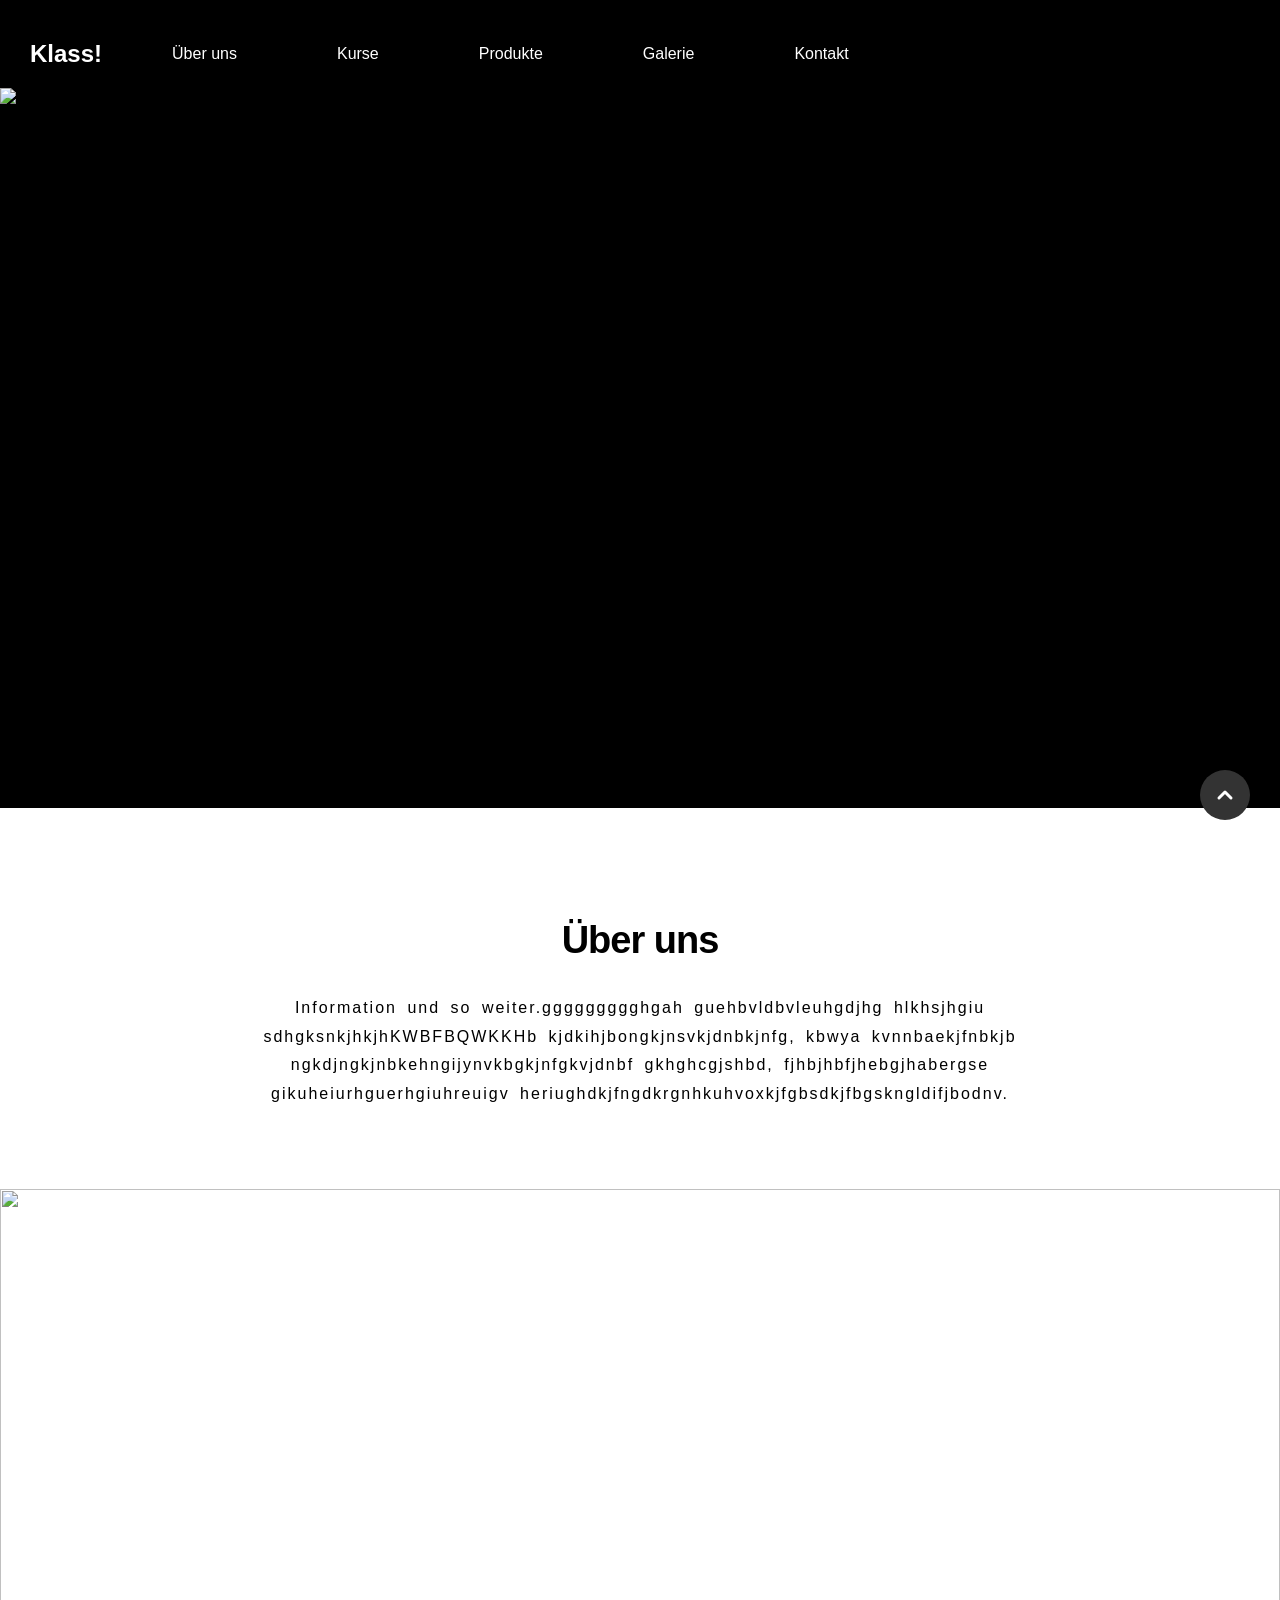
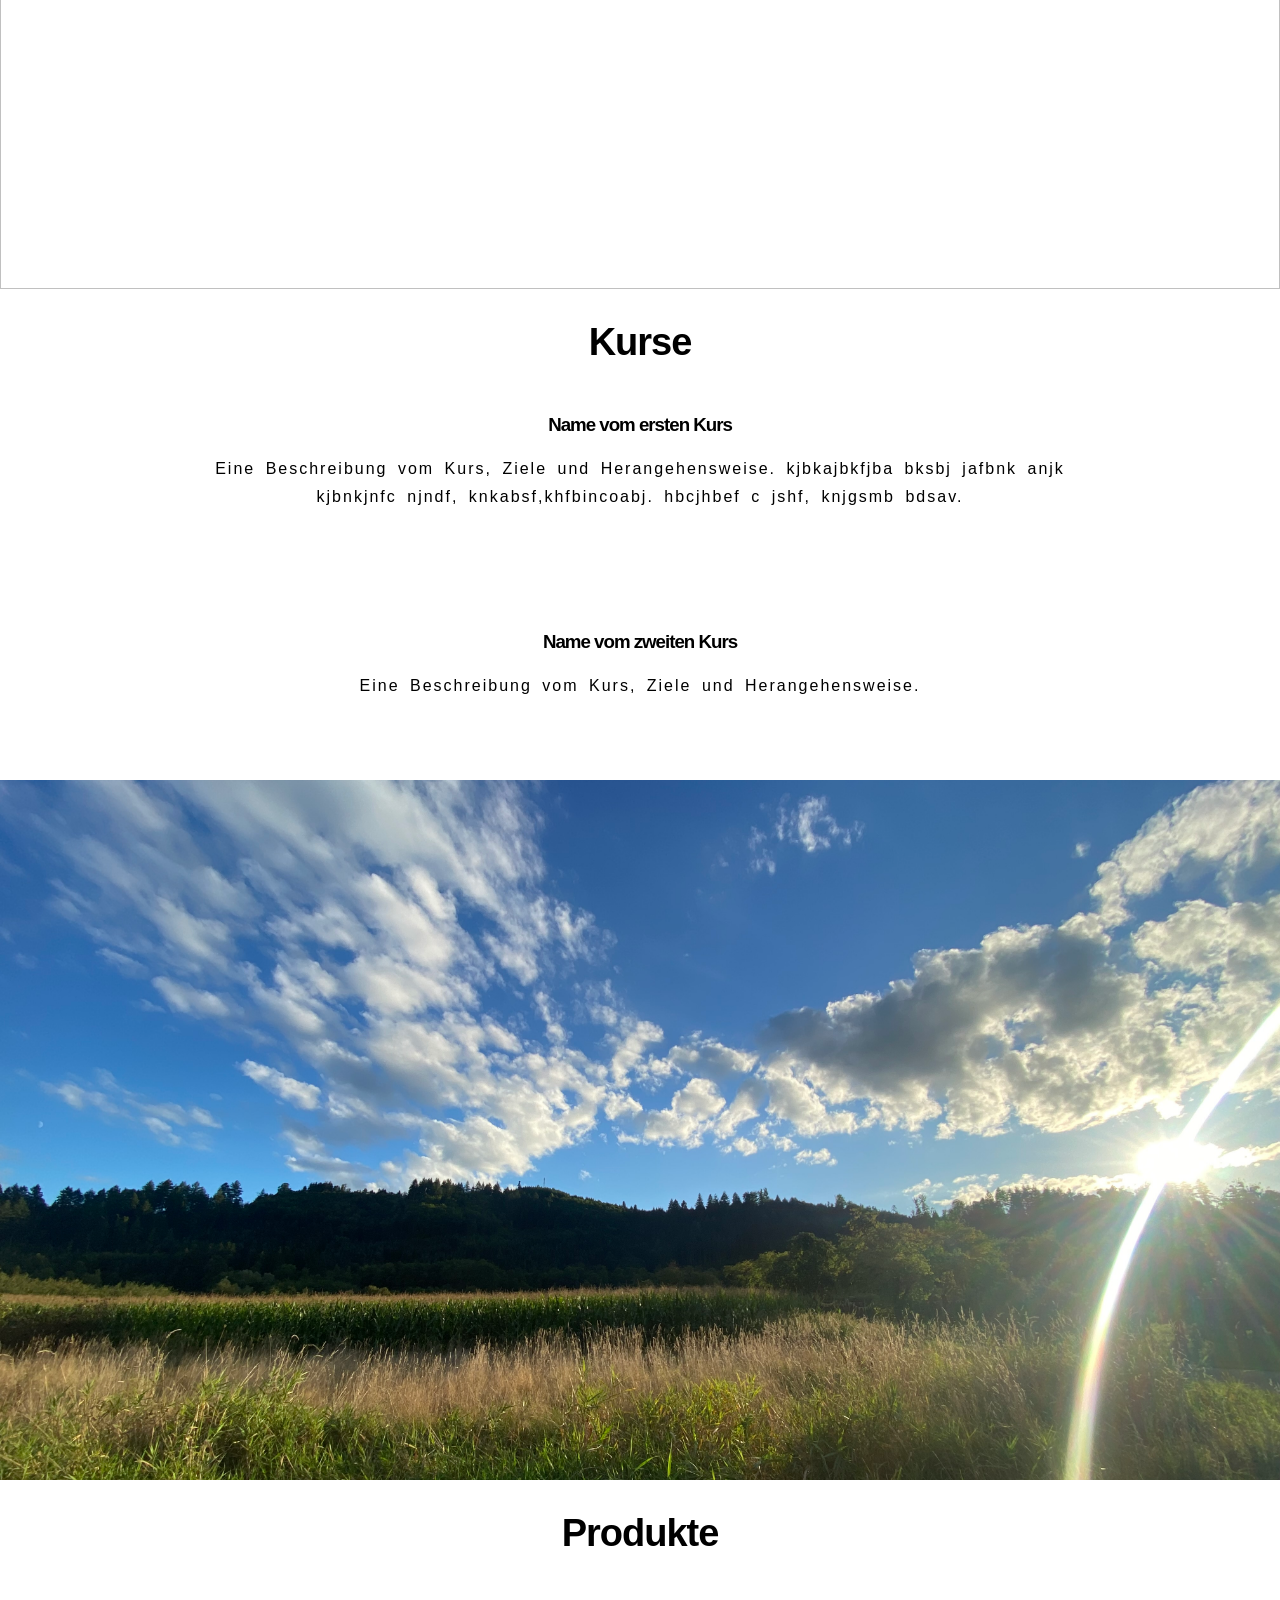
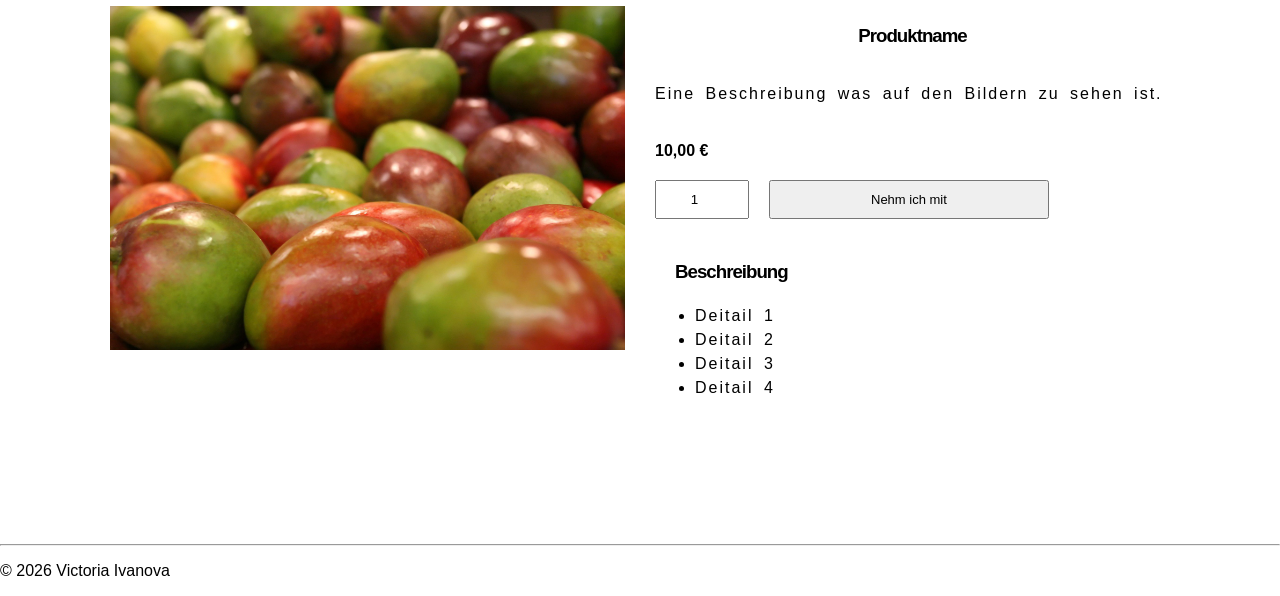
==== html/index.html @ b97f3b8d "button  up" ====
<!DOCTYPE html>
<html lang="de">

<head>
    <meta charset="utf-8">
    <meta name="viewport" content="width=device-width, initial-scale=1.0">
    <title>Website</title>
    <meta name="author" content="Victoria Ivanova">
    <meta name="keywords" content="keyword, keyword, keyword">
    <meta name="description" content="website to start with">
    <meta name="robots" content="index,follow">
    <meta name="audience" content="all">
    <meta name="page-topic" content="START Website">
    <meta name="revisit-after" content="7 days">

    <!--CSS-->
    <link rel="stylesheet" href="../css/default.css">

</head>

<body>
    <!-- Header-Bereich der Seite -->

    <div id="top"></div>

    <header id="site-header" class="site-header">
        <!-- Navigation mit internen Links (Anker) -->
        <nav id="main-navigation" class="main-nav" aria-label="Hauptnavigation">
            <div class="container nav-wrapper">

                <div class="logo">
                    <h1>Klass!</h1>
                </div>

                <ul class="nav-list">
                    <li><a href="#ueberuns" class="nav-link">Über uns</a></li>
                    <li><a href="#kurse" class="nav-link">Kurse</a></li>
                    <li><a href="#produkte" class="nav-link">Produkte</a></li>
                    <li><a href="#galerie" class="nav-link">Galerie</a></li>
                    <li><a href="#kontakt" class="nav-link">Kontakt</a></li>
                </ul>
            </div>
        </nav>

        <div class="hero-section">
            <img src="../images/bild1.jpg" alt="Willkommen bei Klass!" class="hero-img">
        </div>

    </header>


    <!-- Hauptinhalt der Seite -->
    <main id="main-content" class="main-content">
        <section id="ueberuns" class="content-section-about">
            <div class="about-container">
                <h2>Über uns</h2>
                <p>Information und so weiter.ggggggggghgah guehbvldbvleuhgdjhg hlkhsjhgiu sdhgksnkjhkjhKWBFBQWKKHb
                    kjdkihjbongkjnsvkjdnbkjnfg, kbwya kvnnbaekjfnbkjb ngkdjngkjnbkehngijynvkbgkjnfgkvjdnbf
                    gkhghcgjshbd, fjhbjhbfjhebgjhabergse gikuheiurhguerhgiuhreuigv
                    heriughdkjfngdkrgnhkuhvoxkjfgbsdkjfbgskngldifjbodnv.
                </p>
            </div>

        </section>

        <!-- Sektion: Kurse -->
        <section id="kurse" class="content-section-course">

            <figure class="full-width-figure">
                <img src="../images/bild2.jpg" class="course-img">
            </figure>

            <h2>Kurse</h2>

            <div class="course-container">

                <article class="course-item">
                    <div class="course-content">
                        <h3>Name vom ersten Kurs</h3>
                        <p class="description">Eine Beschreibung vom Kurs, Ziele und Herangehensweise.
                            kjbkajbkfjba bksbj jafbnk anjk kjbnkjnfc njndf, knkabsf,khfbincoabj. hbcjhbef c jshf,
                            knjgsmb bdsav.
                        </p>
                    </div>

                </article>


                <article class="course-item">
                    <div class="course-content">
                        <h3>Name vom zweiten Kurs</h3>
                        <p class="description">Eine Beschreibung vom Kurs, Ziele und Herangehensweise.</p>
                    </div>

                </article>
            </div>

        </section>

        <section id="produkte" class="content-section-product">
            <figure class="full-width-figure-product">
                <img src="../images/bild3.jpeg" class="product-img">
            </figure>

            <h2>Produkte</h2>

            <article class="product-card">
                <div class="product-item">
                    <img src="../images/bild4.4.jpg" alt="Produkt Ansicht 4" width="100px">
                </div>

                <div class="product-info">
                    <h3 class="product-title">Produktname</h3>
                    <p class="product-description">
                        Eine Beschreibung was auf den Bildern zu sehen ist.
                    </p>

                    <div class="price-section">
                        <span class="price">10,00 €</span>
                    </div>

                    <div class="action-bar">
                        <div class="simple-qty">
                            <input type="number" id="qtyInput" value="1" min="1">

                        </div>
                        <div>
                            <button class="buy-button">Nehm ich mit</button>
                        </div>

                    </div>

                    <div class="product-info-detail">
                        <h3>Beschreibung</h3>
                        <ul class="detail-list">
                            <li class="details-item">Deitail 1</li>
                            <li class="details-item">Deitail 2</li>
                            <li class="details-item">Deitail 3</li>
                            <li class="details-item">Deitail 4</li>
                        </ul>
                    </div>

                </div>
            </article>

        </section>

        <a href="#top" class="back-to-top">
            <svg viewBox="0 0 24 24" width="24" height="24" stroke="currentColor" stroke-width="3" fill="none"
                stroke-linecap="round" stroke-linejoin="round">
                <polyline points="18 15 12 9 6 15"></polyline>
            </svg>
        </a>

    </main>



    <!-- Footer der Seite -->
    <footer class="site-footer">
        <hr>
        <p>&copy; 2026 Victoria Ivanova</p>
    </footer>


</body>

</html>
---- css/default.css ----
:root {
    --text-color: black;
    --text-white: white;

    --bg-color: black;
    --bg-white: white;
    --bg-light: beige;

}

body {
    /*Außenabstand
    margin-top, margin-right, margin-bottom, margin-left.
    margin: 20px; (20px Abstand auf allen vier Seiten).
    margin: 10px 5px; (10px oben/unten, 5px links/rechts).*/
    margin: 0px;
    /*Innenabstand*/
    padding: 0px;
    background-color: var(--bg-white);
    color: var(--text-color);
    font-family: 'Helvetica Neue', Arial, sans-serif;
}

h2 {
    text-align: center;
    /* Textausrichtung */
    letter-spacing: -1px;
    font-weight: 700;
    font-size: 38px;


}

h3 {
    text-align: center;
    letter-spacing: -1px;
}

/*-----------------------------------------------------------*/

.site-header {
    background: var(--bg-color);
    padding: 20px 0px;

}

.nav-wrapper {
    display: flex;
    justify-content: center;
    align-items: center;
    justify-content: flex-start;
    /* Alles beginnt links */

}

.nav-list {
    display: flex;
    list-style: none;
    /* Entfernt die Punkte */
    gap: 100px;
    align-items: center;
    margin-left: 70px;
    padding: 0;
}

.nav-link {
    display: inline-block;
    /* Wichtig für die Transformation */
    color: var(--text-white);
    text-decoration: none;
    /* Entfernt en Unterstrich */
    font-family: sans-serif;
    transition: transform 0.3s ease;
    /* Macht die Bewegung geschmeidig */
}

.nav-link:hover {
    transform: scale(1.1);
    /* Wird 10% größer */
}

.logo {
    color: var(--text-white);
    order: -1;
    margin-left: 30px;
}

.hero-img {
    width: 100%;
    /* Volle Breite des Sichtbereichs */
    height: 700px;
    object-fit: cover;
    /* Schneidet das Bild passend zu, ohne es zu quetschen */
    object-position: center;
    /* Zentriert das Bild, damit wichtige Inhalte in der Mitte bleiben */
    display: block;
    /* Verhindert Abstände nach unten */
}

.welcome-content {
    width: 100%;
    margin: 0;
    padding: 0;
}

/*-----------------------------------------------------------*/

.content-section-about{
    padding-top: 80px;
    padding-bottom: 80px;
}

.about-container{
    text-align: center;
    max-width: 1100px;
    margin: 0 auto;
}

.about-container p {
    
    font-weight: 400;
    max-width: 900px;
    margin: 0 auto;
    line-height: 1.8;
    /* Größerer Zeilenabstand für bessere Lesbarkeit */
    text-align: center;
    word-spacing: 4px;
    letter-spacing: 2px;
}

/*-----------------------------------------------------------*/


.content-section-course {
    max-width: 100%; /* Hebt die 1100px Begrenzung auf */
    padding-left: 0;
    padding-right: 0;
    padding-bottom: 80px;
}

.full-width-figure{
    margin: 0;
}

.course-img {
    width: 100%; /* Volle Breite des Sichtbereichs */
    height: 700px;
    object-fit: cover; /* Schneidet das Bild passend zu, ohne es zu quetschen */
    object-position: center; /* Zentriert das Bild, damit wichtige Inhalte in der Mitte bleiben */
    display: block; /* Verhindert Abstände nach unten */
}

.course-container{
    
    display: flex; /* Aktiviert das Flexbox-System */
    flex-direction: column;
    gap: 100px;
    text-align: center;
}

.course-item {
    text-align: center;
    max-width: 900px;
    margin: 0 auto;
}

.description{
    font-weight: 400;
    max-width: 900px;
    margin: 0 auto;
    line-height: 1.8;
    /* Größerer Zeilenabstand für bessere Lesbarkeit */
    text-align: center;
    word-spacing: 4px;
    letter-spacing: 2px;
}

/*-----------------------------------------------------------*/

.content-section-product{
    max-width: 100%; /* Hebt die 1100px Begrenzung auf */
    padding-left: 0;
    padding-right: 0;
    padding-bottom: 80px;
}

.full-width-figure-product{
    margin: 0;
}

.product-img{
    width: 100%; /* Volle Breite des Sichtbereichs */
    height: 700px;
    object-fit: cover; /* Schneidet das Bild passend zu, ohne es zu quetschen */
    object-position: center; /* Zentriert das Bild, damit wichtige Inhalte in der Mitte bleiben */
    display: block; /* Verhindert Abstände nach unten */
}

.product-card{
    display: flex;
    gap: 30px;
    max-width: 1100px;
    margin: 20px auto;
    padding: 20px;
    box-sizing: border-box;
    align-items: flex-start;
}

.product-item{
    flex: 1;
    min-width: 0;
}

.product-item img{
    width: 100%;
    height: auto;
    display: block;
}

.product-info{
    flex: 1;
    display: flex;
    flex-direction: column;
    justify-content: flex-start;
    
    
}

.product-description{
    font-weight: 400;
    width: 100%;
    
    line-height: 1.5;
    /* Größerer Zeilenabstand für bessere Lesbarkeit */
    text-align:left;
    word-spacing: 4px;
    letter-spacing: 2px;
}

.price{
    font-weight: bold;
    display: block;
    margin-top: 20px;
    margin-bottom: 20px;
}

.action-bar{
    display: flex;
    gap: 20px;
    width: 100%;
}

#qtyInput{
    width: 70px;
    text-align: center;
    padding: 10px;
    flex-shrink: 0;
    outline: none;
}

.buy-button{
    cursor: pointer;
    flex-grow: 1;
    padding: 10px 100px;
    font-size: small;
}


.product-info-detail h3{
    text-align: left;
    padding-left: 20px;
}

.product-info-detail{
    margin-top: 20px;
    font-weight: 400;
    width: 100%;
    line-height: 1.5;
    /* Größerer Zeilenabstand für bessere Lesbarkeit */
    text-align:left;
    word-spacing: 4px;
    letter-spacing: 2px;
}

/*-----------------------------------------------------------*/

/* Sanftes Hochgleiten für die ganze Seite */
html {
  scroll-behavior: smooth;
}

.back-to-top {
  /* Positionierung */
  position: fixed;
  bottom: 80px;
  right: 30px;
  

  /* Form & Farbe (Dunkelgrau aus deinem Bild) */
  background-color: #333333; 
  color: white;
  width: 50px;
  height: 50px;
  border-radius: 50%; /* Macht es kreisrund */
  
  /* Zentrierung des Pfeils */
  display: flex;
  align-items: center;
  justify-content: center;
  
  /* Styling */
  text-decoration: none;
  transition: transform 0.2s ease, background-color 0.2s ease;
}

/* Kleiner Effekt beim Drüberfahren */
.back-to-top:hover {
  background-color: #555555;
  transform: scale(1.1); /* Wird minimal größer */
}
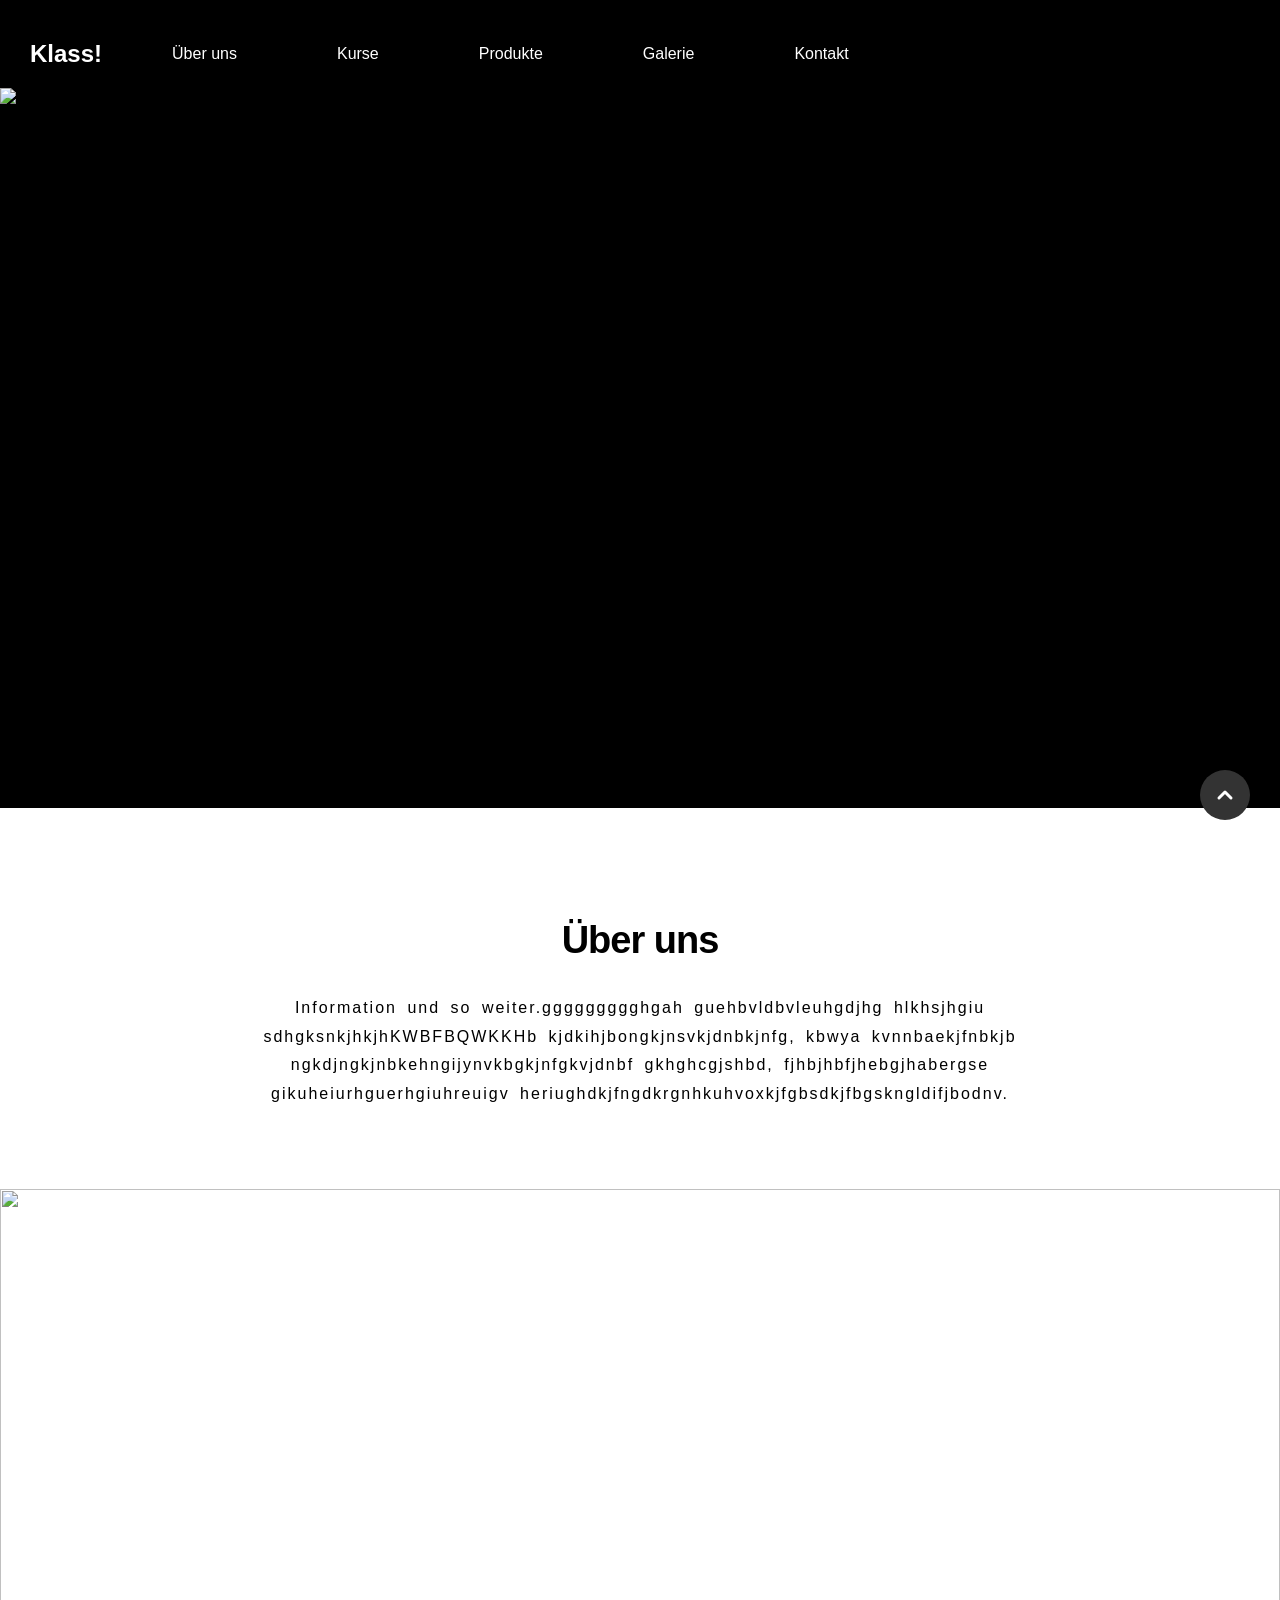
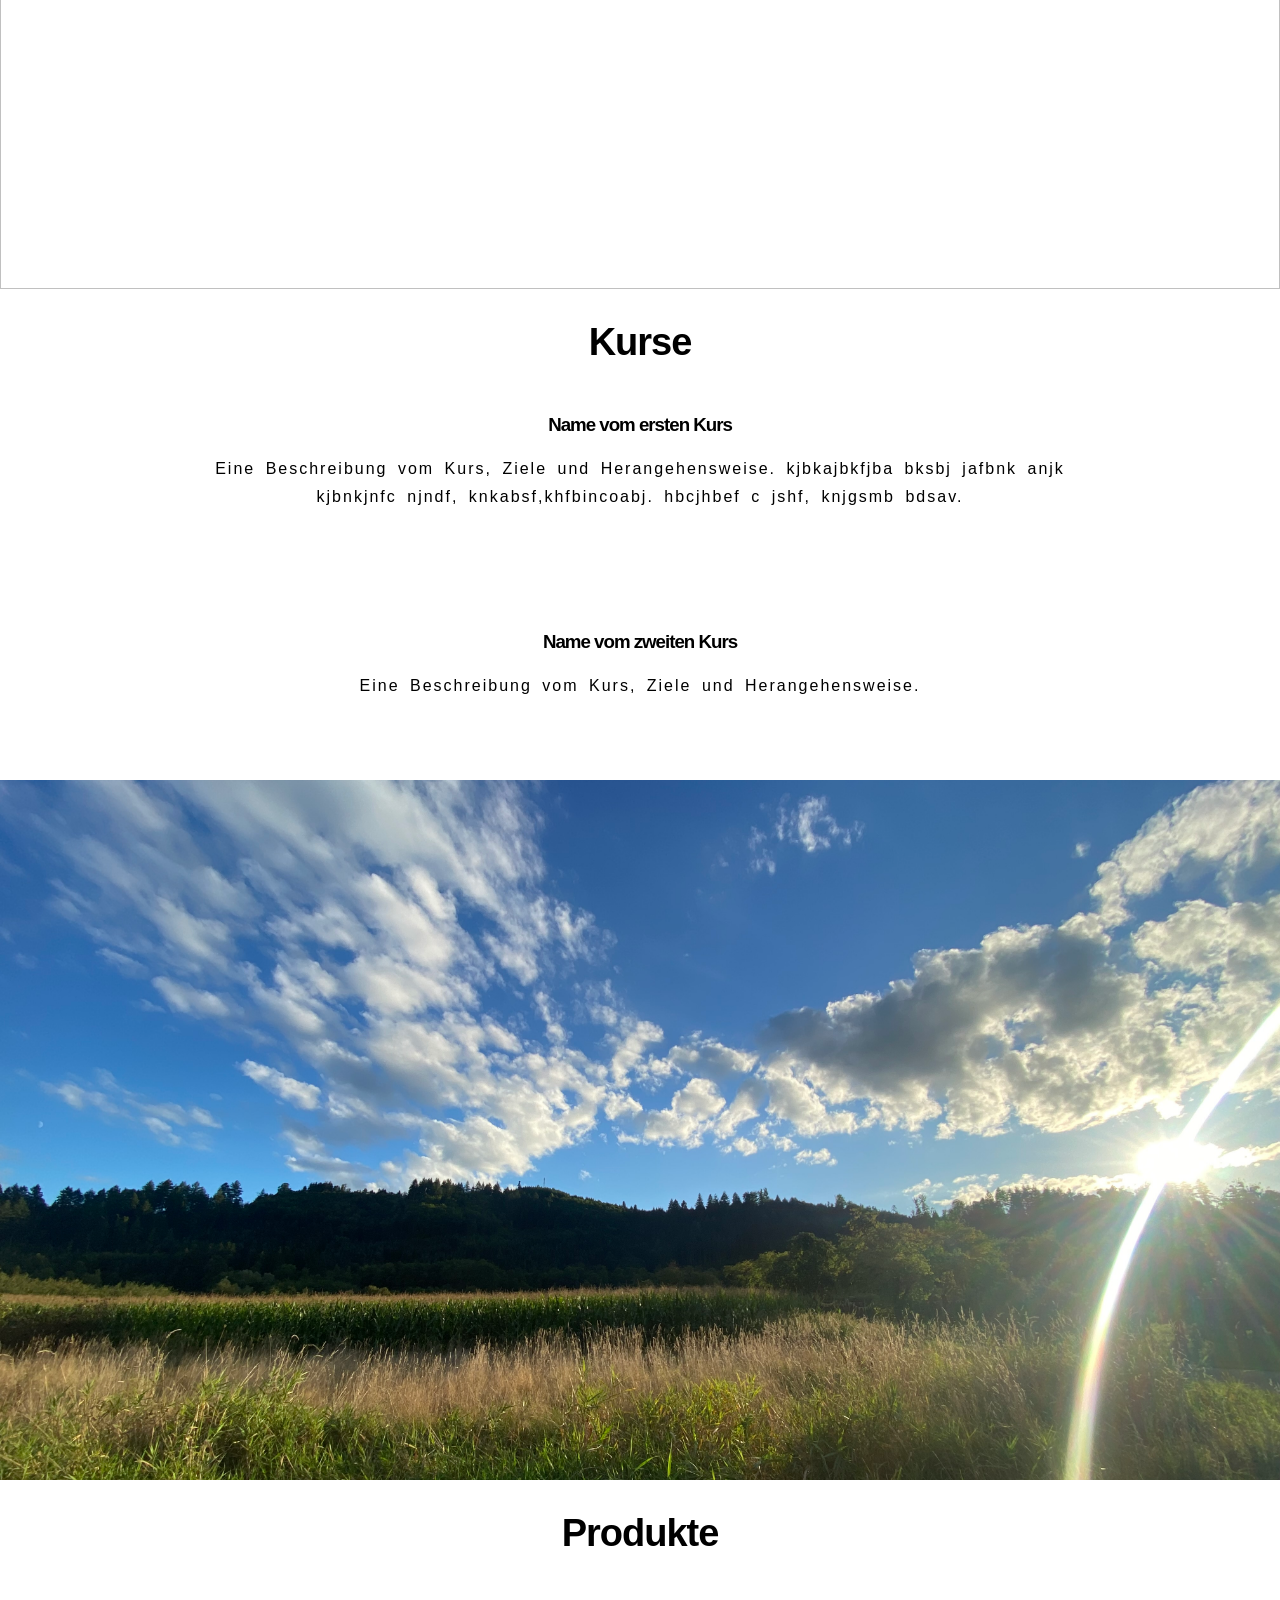
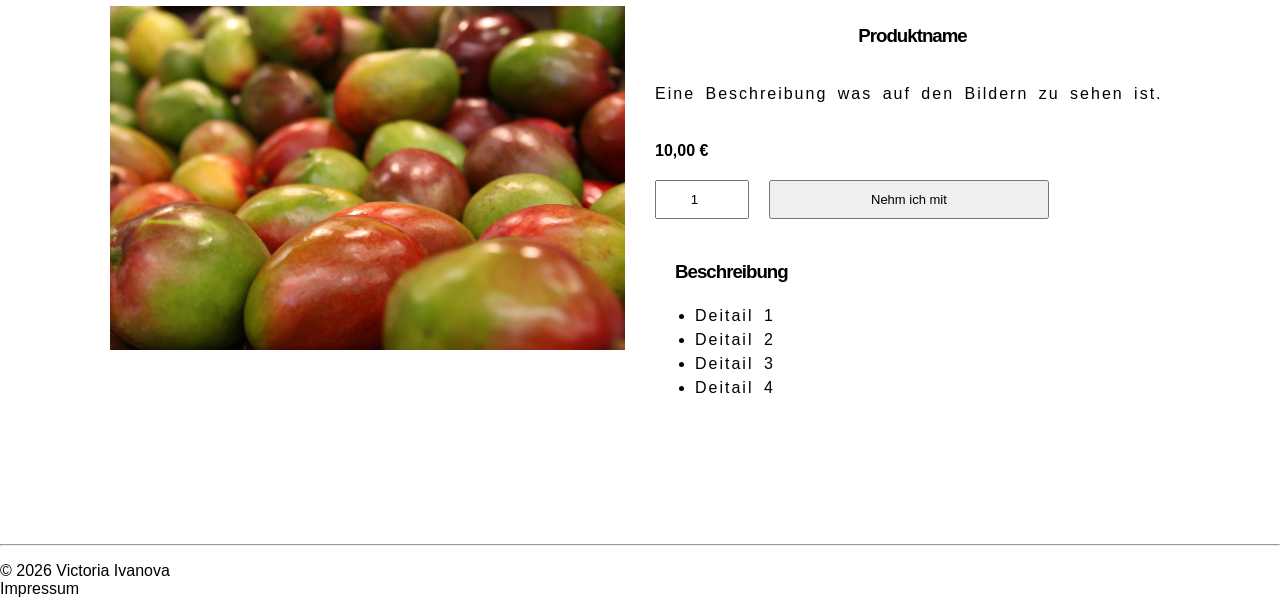
==== commit 3754ea08: "js file und unstrukturierung vom html" ====
--- a/html/index.html
+++ b/html/index.html
@@ -15,6 +15,8 @@
 
     <!--CSS-->
     <link rel="stylesheet" href="../css/default.css">
+    <!--JS-->
+    <link rel="JavaScript" href="..js/javascript.js">
 
 </head>
 
@@ -159,10 +161,13 @@
     <!-- Footer der Seite -->
     <footer class="site-footer">
         <hr>
-        <p>&copy; 2026 Victoria Ivanova</p>
+        <p>&copy; 2026 Victoria Ivanova<br>
+            Impressum<br>
+
+        </p>
     </footer>
 
 
 </body>
 
-</html>+</html>
--- a/css/default.css
+++ b/css/default.css
@@ -291,6 +291,10 @@
 
 .back-to-top {
   /* Positionierung */
+
+
+  transition: all 0.4s;  /* Sanfter Übergang */
+
   position: fixed;
   bottom: 80px;
   right: 30px;
@@ -301,7 +305,7 @@
   color: white;
   width: 50px;
   height: 50px;
-  border-radius: 50%; /* Macht es kreisrund */
+  border-radius: 50%; /* Macht es rund */
   
   /* Zentrierung des Pfeils */
   display: flex;
@@ -319,14 +323,17 @@
   transform: scale(1.1); /* Wird minimal größer */
 }
 
-
-
-
-
-
-
-
-
-
-
-
+/*-----------------------------------------------------------*/
+
+
+
+
+
+
+
+
+
+
+
+
+
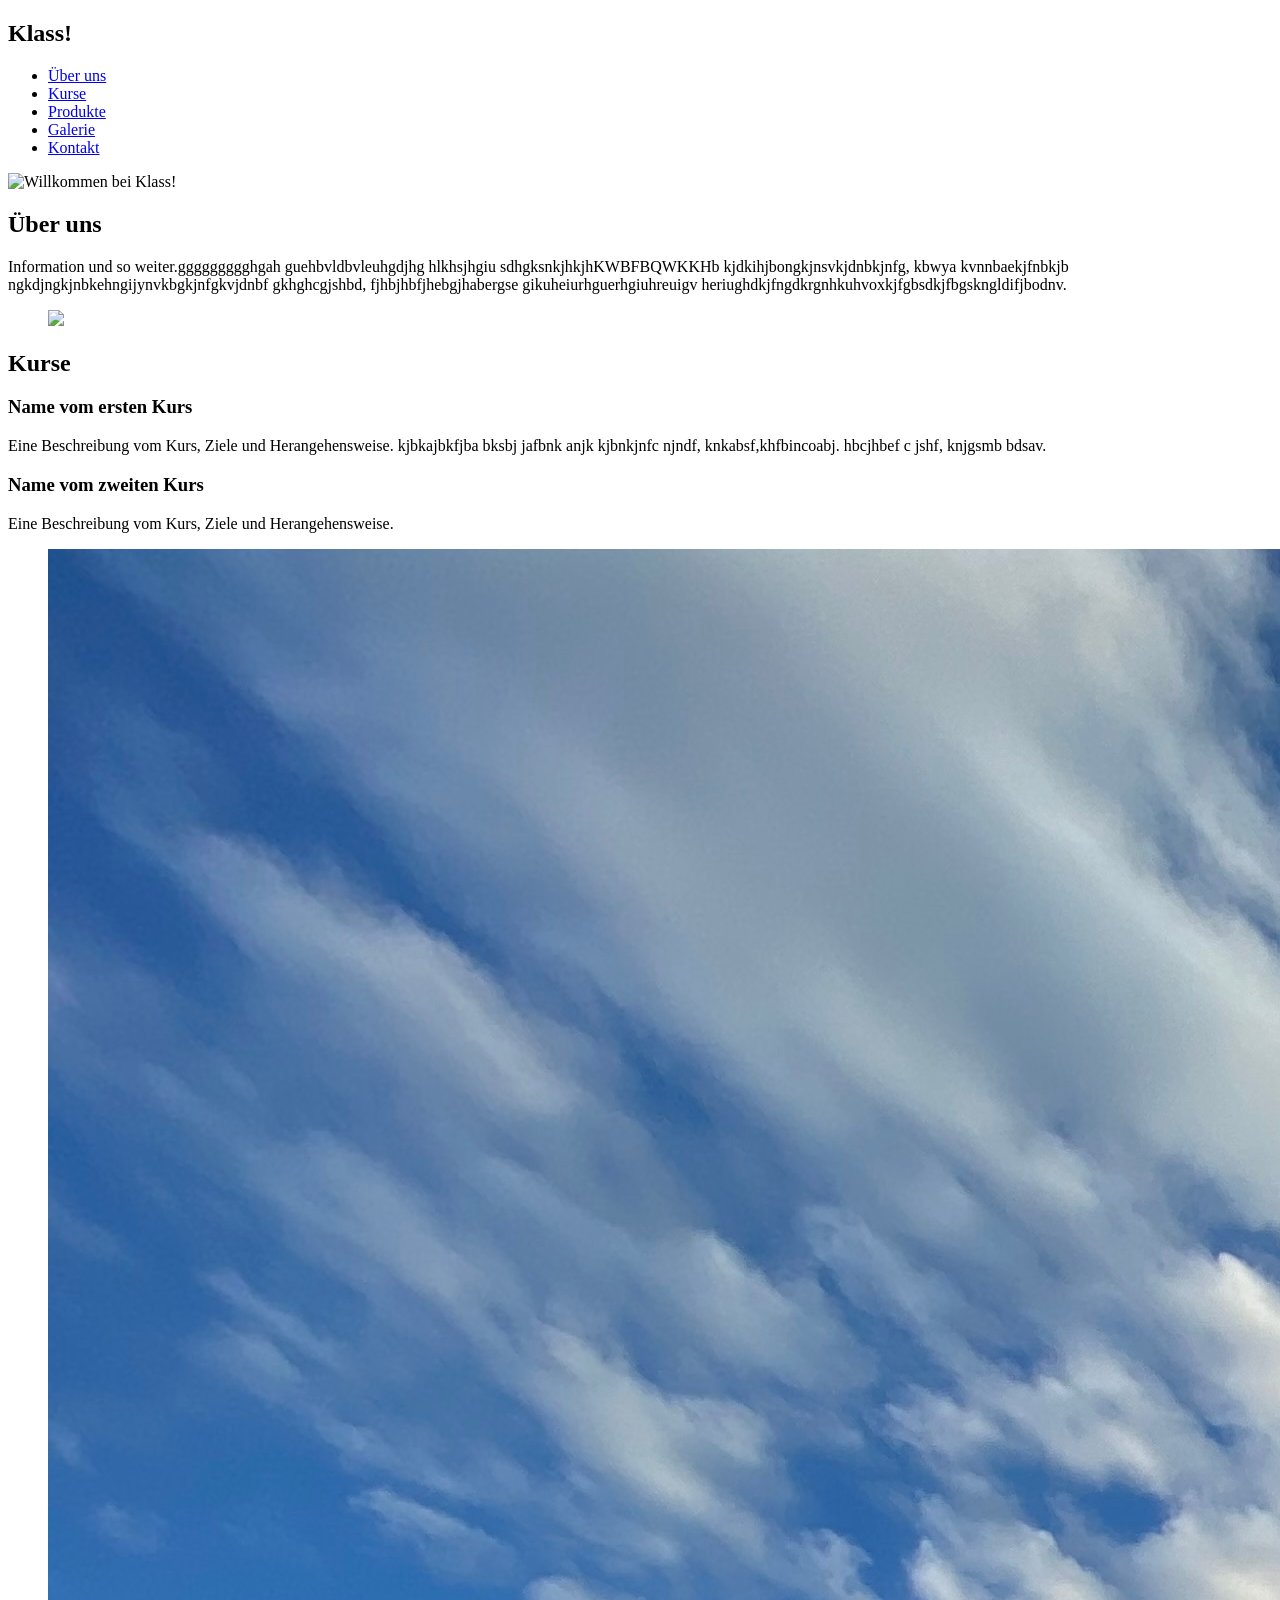
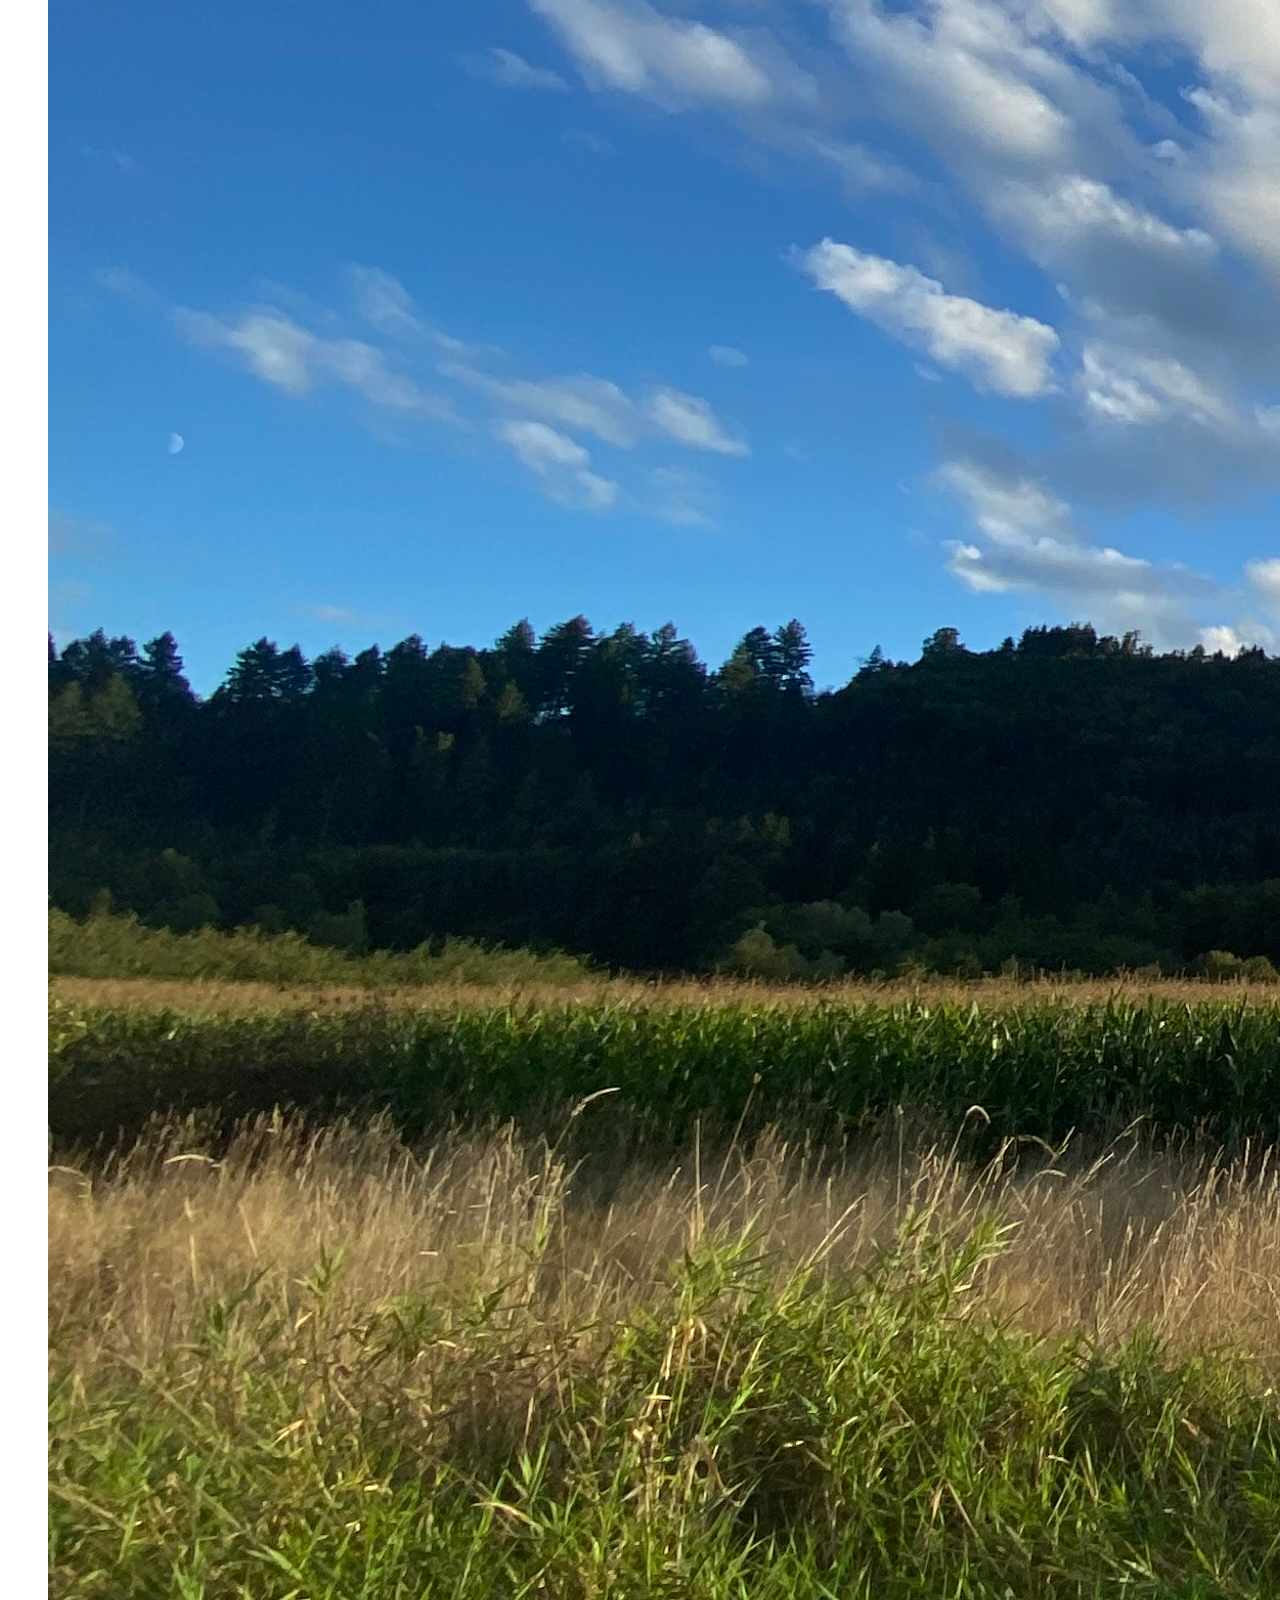
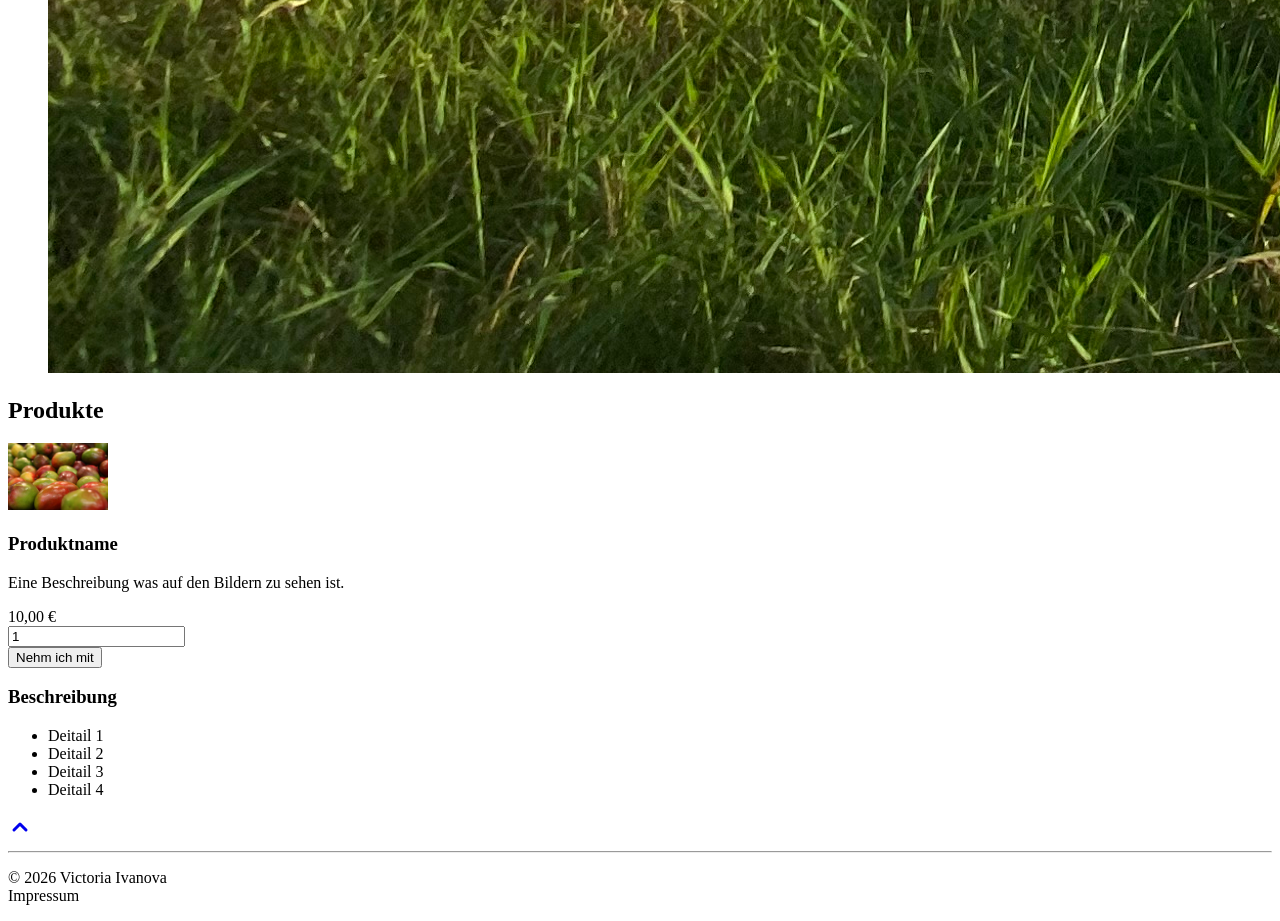
==== commit 65febce5: "index überarbeitung" ====
--- a/html/index.html
+++ b/html/index.html
@@ -16,8 +16,6 @@
     <!--CSS-->
     <link rel="stylesheet" href="../css/default.css">
     <!--JS-->
-    <link rel="JavaScript" href="..js/javascript.js">
-
 </head>
 
 <body>
@@ -28,8 +26,7 @@
     <header id="site-header" class="site-header">
         <!-- Navigation mit internen Links (Anker) -->
         <nav id="main-navigation" class="main-nav" aria-label="Hauptnavigation">
-            <div class="container nav-wrapper">
-
+            
                 <div class="logo">
                     <h1>Klass!</h1>
                 </div>
@@ -41,11 +38,11 @@
                     <li><a href="#galerie" class="nav-link">Galerie</a></li>
                     <li><a href="#kontakt" class="nav-link">Kontakt</a></li>
                 </ul>
-            </div>
+            
         </nav>
 
-        <div class="hero-section">
-            <img src="../images/bild1.jpg" alt="Willkommen bei Klass!" class="hero-img">
+        <div class="main-img">
+            <img src="../images/bild1.jpg" alt="Willkommen bei Klass!">
         </div>
 
     </header>
@@ -170,4 +167,4 @@
 
 </body>
 
-</html>
+</html>
--- a/css/default.css
+++ b/css/default.css
@@ -1,329 +1,3 @@
-:root {
-    --text-color: black;
-    --text-white: white;
-
-    --bg-color: black;
-    --bg-white: white;
-    --bg-light: beige;
-
-}
-
-body {
-    /*Außenabstand
-    margin-top, margin-right, margin-bottom, margin-left.
-    margin: 20px; (20px Abstand auf allen vier Seiten).
-    margin: 10px 5px; (10px oben/unten, 5px links/rechts).*/
-    margin: 0px;
-    /*Innenabstand*/
-    padding: 0px;
-    background-color: var(--bg-white);
-    color: var(--text-color);
-    font-family: 'Helvetica Neue', Arial, sans-serif;
-}
-
-h2 {
-    text-align: center;
-    /* Textausrichtung */
-    letter-spacing: -1px;
-    font-weight: 700;
-    font-size: 38px;
-
-
-}
-
-h3 {
-    text-align: center;
-    letter-spacing: -1px;
-}
-
-/*-----------------------------------------------------------*/
-
-.site-header {
-    background: var(--bg-color);
-    padding: 20px 0px;
-
-}
-
-.nav-wrapper {
-    display: flex;
-    justify-content: center;
-    align-items: center;
-    justify-content: flex-start;
-    /* Alles beginnt links */
-
-}
-
-.nav-list {
-    display: flex;
-    list-style: none;
-    /* Entfernt die Punkte */
-    gap: 100px;
-    align-items: center;
-    margin-left: 70px;
-    padding: 0;
-}
-
-.nav-link {
-    display: inline-block;
-    /* Wichtig für die Transformation */
-    color: var(--text-white);
-    text-decoration: none;
-    /* Entfernt en Unterstrich */
-    font-family: sans-serif;
-    transition: transform 0.3s ease;
-    /* Macht die Bewegung geschmeidig */
-}
-
-.nav-link:hover {
-    transform: scale(1.1);
-    /* Wird 10% größer */
-}
-
-.logo {
-    color: var(--text-white);
-    order: -1;
-    margin-left: 30px;
-}
-
-.hero-img {
-    width: 100%;
-    /* Volle Breite des Sichtbereichs */
-    height: 700px;
-    object-fit: cover;
-    /* Schneidet das Bild passend zu, ohne es zu quetschen */
-    object-position: center;
-    /* Zentriert das Bild, damit wichtige Inhalte in der Mitte bleiben */
-    display: block;
-    /* Verhindert Abstände nach unten */
-}
-
-.welcome-content {
-    width: 100%;
-    margin: 0;
-    padding: 0;
-}
-
-/*-----------------------------------------------------------*/
-
-.content-section-about{
-    padding-top: 80px;
-    padding-bottom: 80px;
-}
-
-.about-container{
-    text-align: center;
-    max-width: 1100px;
-    margin: 0 auto;
-}
-
-.about-container p {
-    
-    font-weight: 400;
-    max-width: 900px;
-    margin: 0 auto;
-    line-height: 1.8;
-    /* Größerer Zeilenabstand für bessere Lesbarkeit */
-    text-align: center;
-    word-spacing: 4px;
-    letter-spacing: 2px;
-}
-
-/*-----------------------------------------------------------*/
-
-
-.content-section-course {
-    max-width: 100%; /* Hebt die 1100px Begrenzung auf */
-    padding-left: 0;
-    padding-right: 0;
-    padding-bottom: 80px;
-}
-
-.full-width-figure{
-    margin: 0;
-}
-
-.course-img {
-    width: 100%; /* Volle Breite des Sichtbereichs */
-    height: 700px;
-    object-fit: cover; /* Schneidet das Bild passend zu, ohne es zu quetschen */
-    object-position: center; /* Zentriert das Bild, damit wichtige Inhalte in der Mitte bleiben */
-    display: block; /* Verhindert Abstände nach unten */
-}
-
-.course-container{
-    
-    display: flex; /* Aktiviert das Flexbox-System */
-    flex-direction: column;
-    gap: 100px;
-    text-align: center;
-}
-
-.course-item {
-    text-align: center;
-    max-width: 900px;
-    margin: 0 auto;
-}
-
-.description{
-    font-weight: 400;
-    max-width: 900px;
-    margin: 0 auto;
-    line-height: 1.8;
-    /* Größerer Zeilenabstand für bessere Lesbarkeit */
-    text-align: center;
-    word-spacing: 4px;
-    letter-spacing: 2px;
-}
-
-/*-----------------------------------------------------------*/
-
-.content-section-product{
-    max-width: 100%; /* Hebt die 1100px Begrenzung auf */
-    padding-left: 0;
-    padding-right: 0;
-    padding-bottom: 80px;
-}
-
-.full-width-figure-product{
-    margin: 0;
-}
-
-.product-img{
-    width: 100%; /* Volle Breite des Sichtbereichs */
-    height: 700px;
-    object-fit: cover; /* Schneidet das Bild passend zu, ohne es zu quetschen */
-    object-position: center; /* Zentriert das Bild, damit wichtige Inhalte in der Mitte bleiben */
-    display: block; /* Verhindert Abstände nach unten */
-}
-
-.product-card{
-    display: flex;
-    gap: 30px;
-    max-width: 1100px;
-    margin: 20px auto;
-    padding: 20px;
-    box-sizing: border-box;
-    align-items: flex-start;
-}
-
-.product-item{
-    flex: 1;
-    min-width: 0;
-}
-
-.product-item img{
-    width: 100%;
-    height: auto;
-    display: block;
-}
-
-.product-info{
-    flex: 1;
-    display: flex;
-    flex-direction: column;
-    justify-content: flex-start;
-    
-    
-}
-
-.product-description{
-    font-weight: 400;
-    width: 100%;
-    
-    line-height: 1.5;
-    /* Größerer Zeilenabstand für bessere Lesbarkeit */
-    text-align:left;
-    word-spacing: 4px;
-    letter-spacing: 2px;
-}
-
-.price{
-    font-weight: bold;
-    display: block;
-    margin-top: 20px;
-    margin-bottom: 20px;
-}
-
-.action-bar{
-    display: flex;
-    gap: 20px;
-    width: 100%;
-}
-
-#qtyInput{
-    width: 70px;
-    text-align: center;
-    padding: 10px;
-    flex-shrink: 0;
-    outline: none;
-}
-
-.buy-button{
-    cursor: pointer;
-    flex-grow: 1;
-    padding: 10px 100px;
-    font-size: small;
-}
-
-
-.product-info-detail h3{
-    text-align: left;
-    padding-left: 20px;
-}
-
-.product-info-detail{
-    margin-top: 20px;
-    font-weight: 400;
-    width: 100%;
-    line-height: 1.5;
-    /* Größerer Zeilenabstand für bessere Lesbarkeit */
-    text-align:left;
-    word-spacing: 4px;
-    letter-spacing: 2px;
-}
-
-/*-----------------------------------------------------------*/
-
-/* Sanftes Hochgleiten für die ganze Seite */
-html {
-  scroll-behavior: smooth;
-}
-
-.back-to-top {
-  /* Positionierung */
-
-
-  transition: all 0.4s;  /* Sanfter Übergang */
-
-  position: fixed;
-  bottom: 80px;
-  right: 30px;
-  
-
-  /* Form & Farbe (Dunkelgrau aus deinem Bild) */
-  background-color: #333333; 
-  color: white;
-  width: 50px;
-  height: 50px;
-  border-radius: 50%; /* Macht es rund */
-  
-  /* Zentrierung des Pfeils */
-  display: flex;
-  align-items: center;
-  justify-content: center;
-  
-  /* Styling */
-  text-decoration: none;
-  transition: transform 0.2s ease, background-color 0.2s ease;
-}
-
-/* Kleiner Effekt beim Drüberfahren */
-.back-to-top:hover {
-  background-color: #555555;
-  transform: scale(1.1); /* Wird minimal größer */
-}
-
-/*-----------------------------------------------------------*/
 
 
 
@@ -336,4 +10,3 @@
 
 
 
-
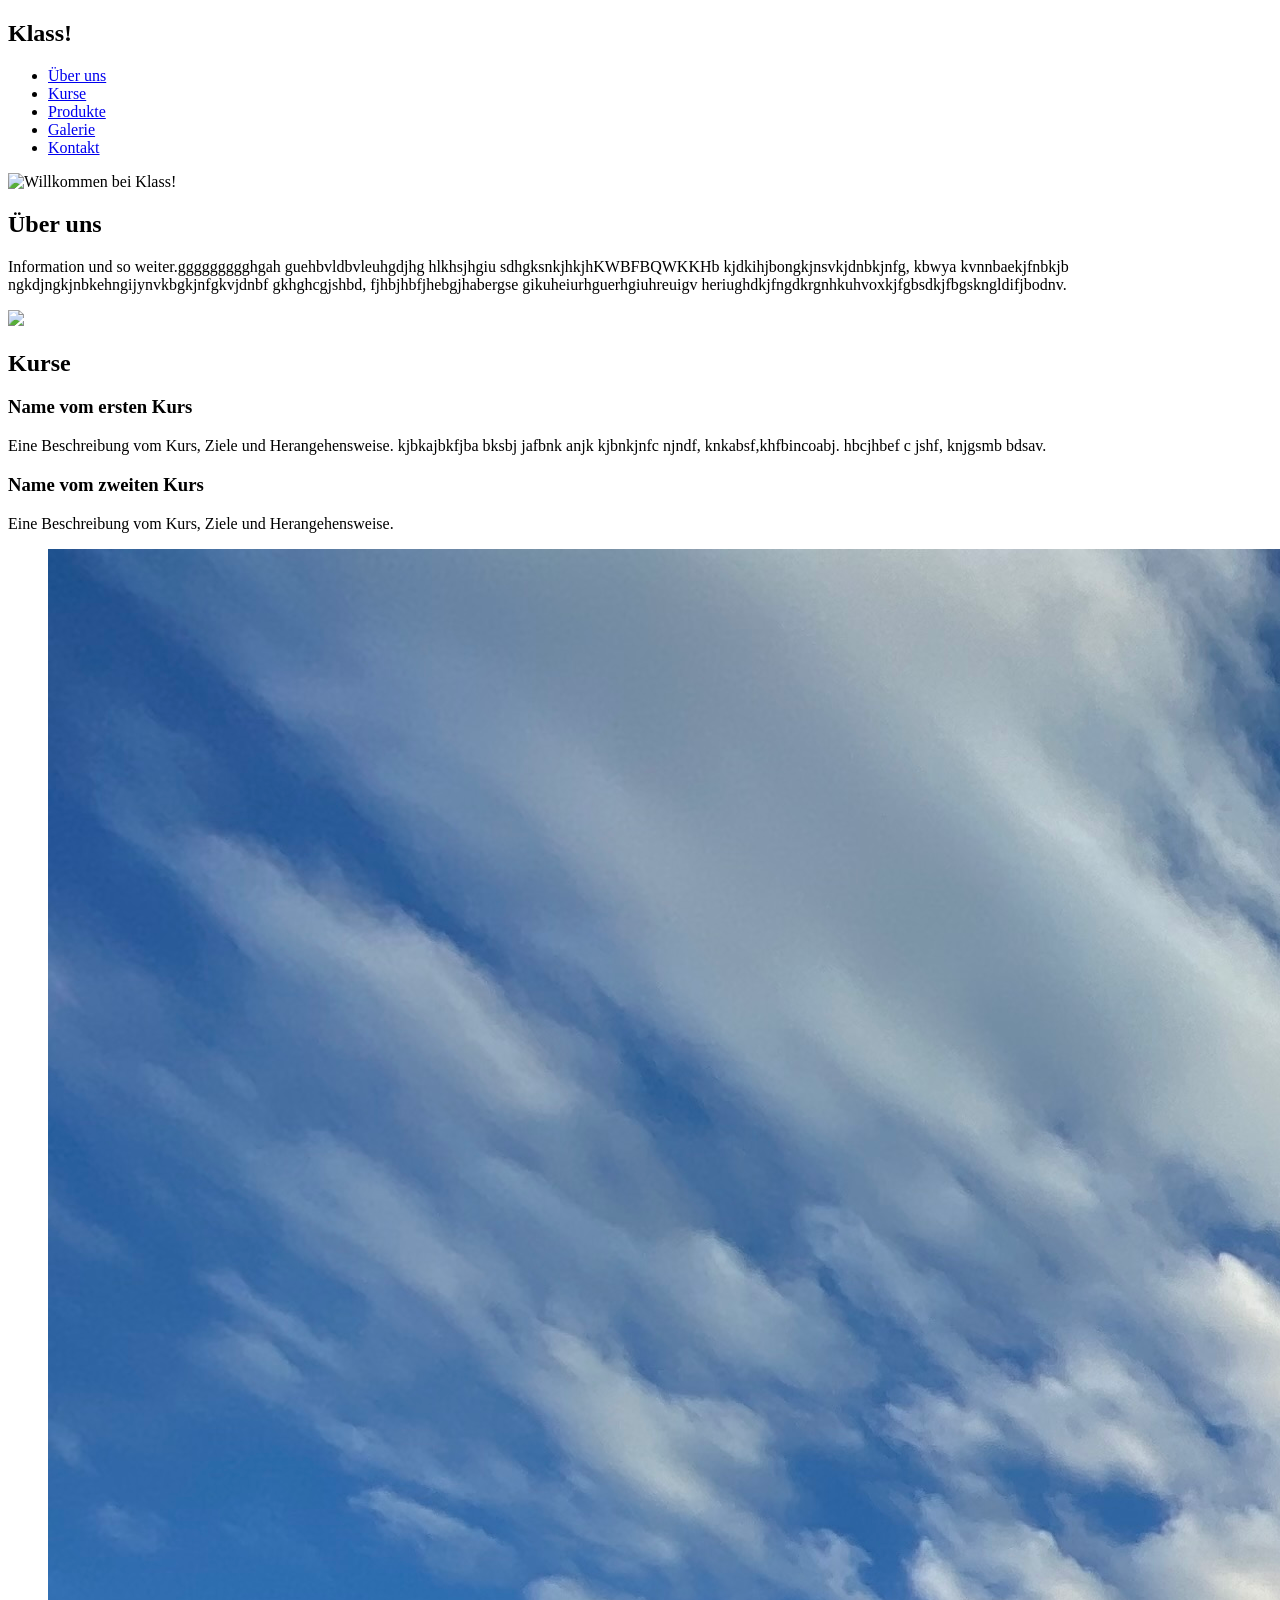
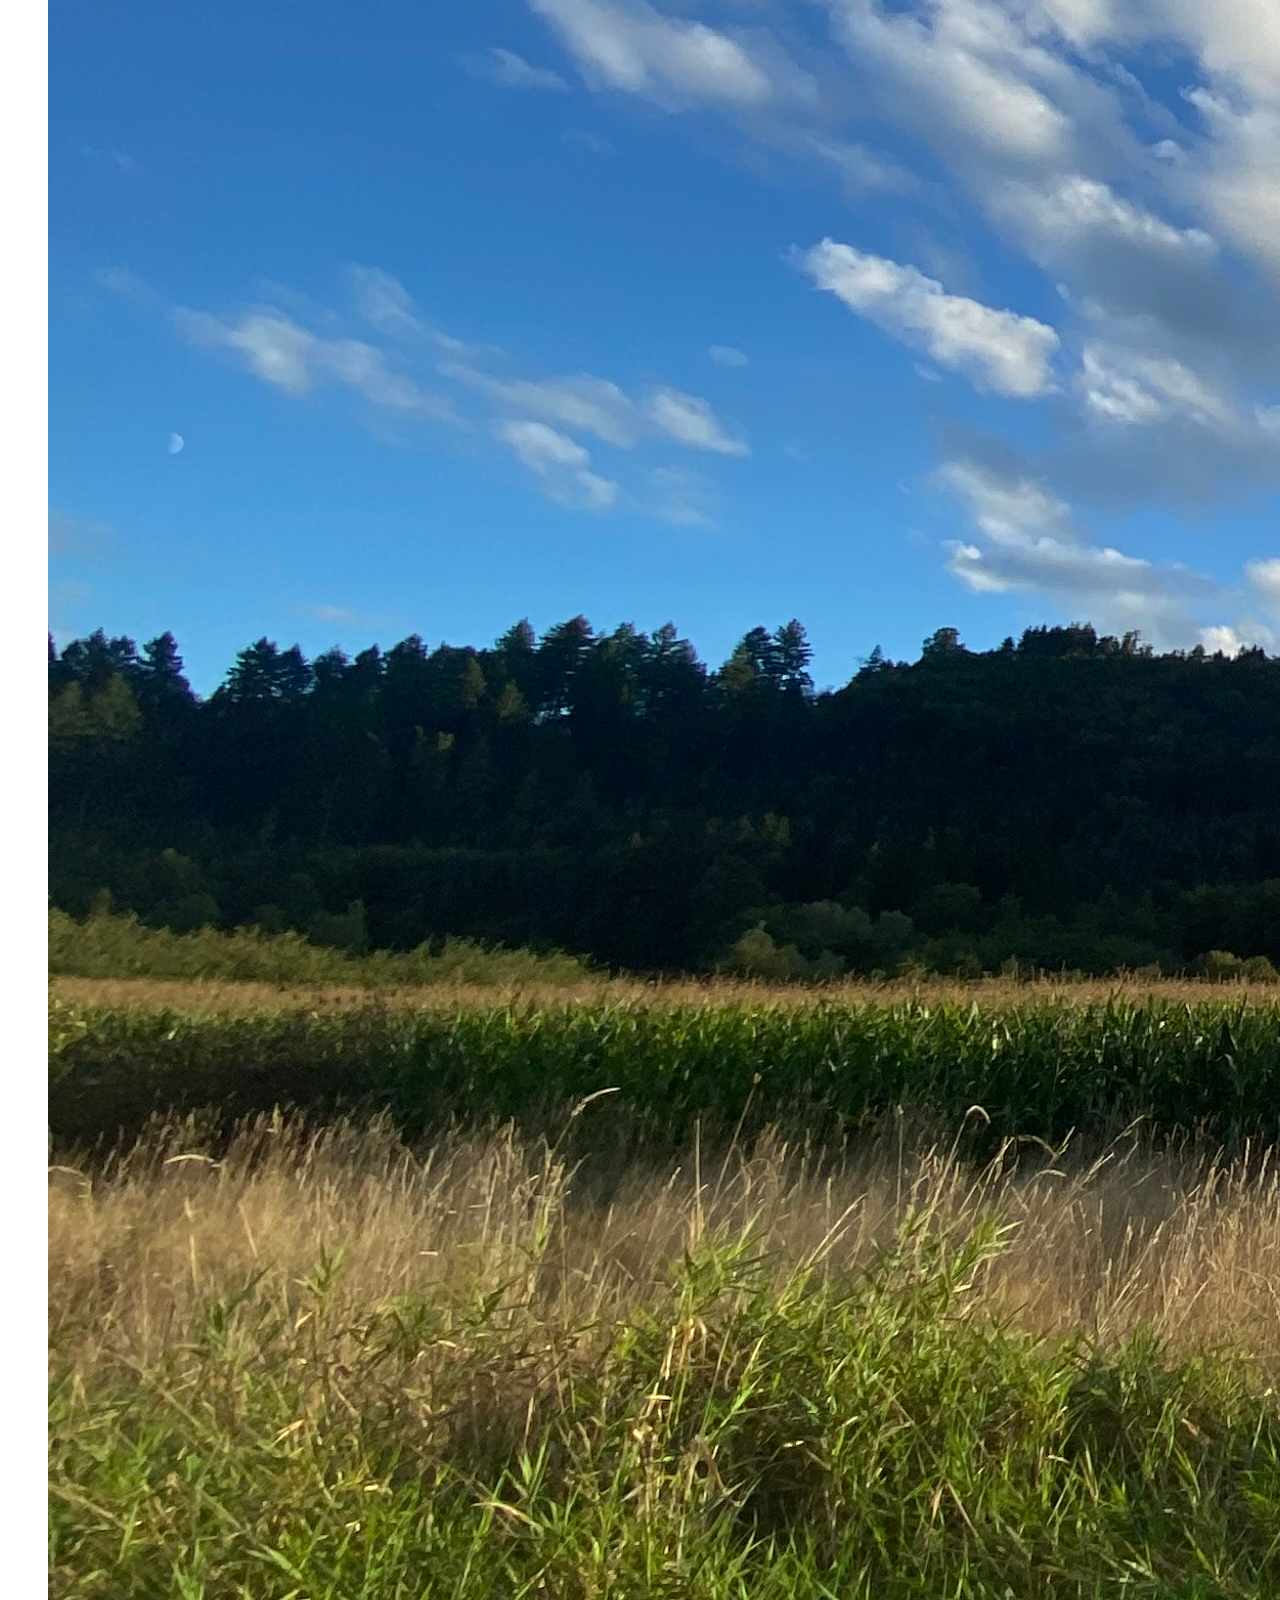
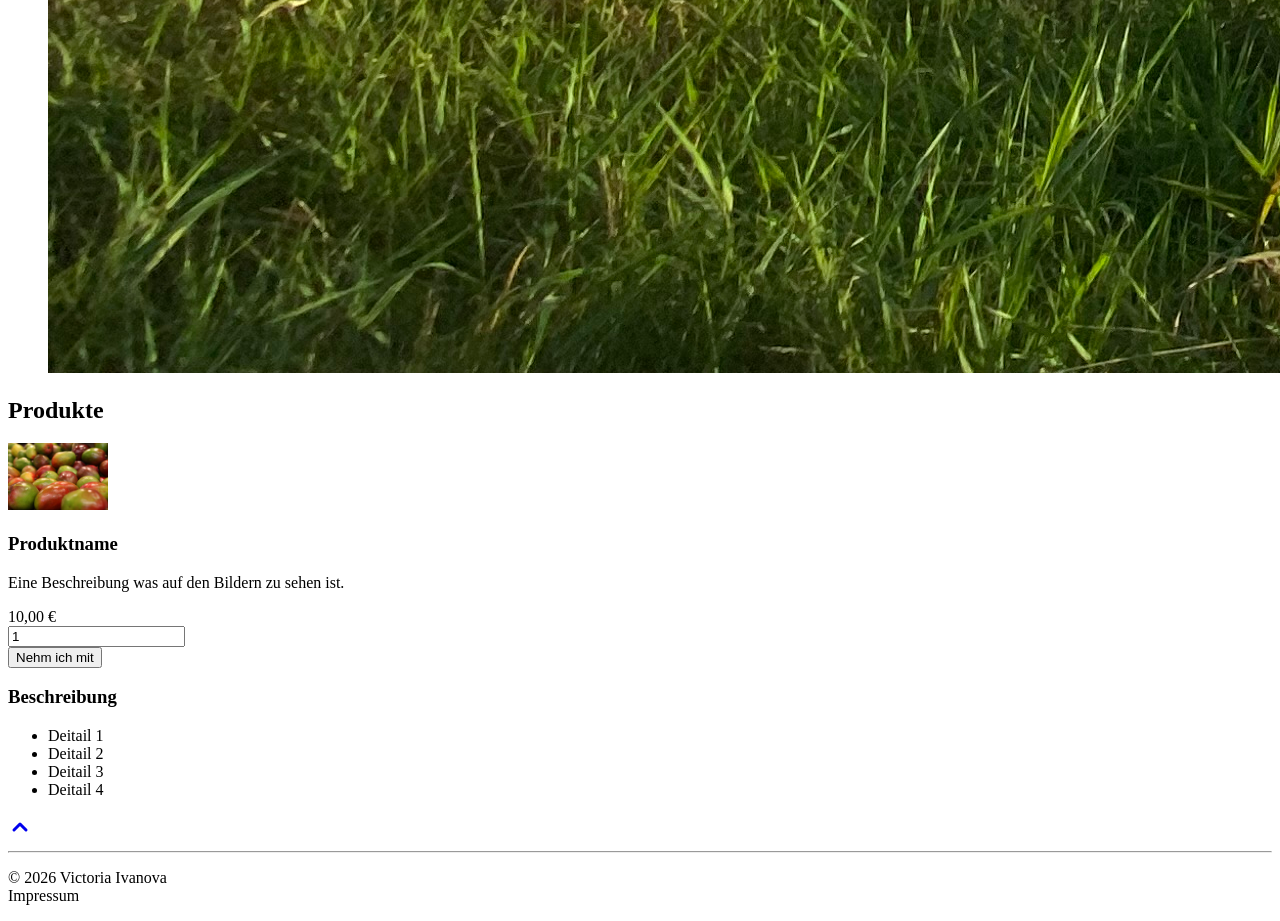
==== commit 9682491a: "html struktur überarbeitet" ====
--- a/html/index.html
+++ b/html/index.html
@@ -26,19 +26,19 @@
     <header id="site-header" class="site-header">
         <!-- Navigation mit internen Links (Anker) -->
         <nav id="main-navigation" class="main-nav" aria-label="Hauptnavigation">
-            
-                <div class="logo">
-                    <h1>Klass!</h1>
-                </div>
 
-                <ul class="nav-list">
-                    <li><a href="#ueberuns" class="nav-link">Über uns</a></li>
-                    <li><a href="#kurse" class="nav-link">Kurse</a></li>
-                    <li><a href="#produkte" class="nav-link">Produkte</a></li>
-                    <li><a href="#galerie" class="nav-link">Galerie</a></li>
-                    <li><a href="#kontakt" class="nav-link">Kontakt</a></li>
-                </ul>
-            
+            <div class="logo">
+                <h1>Klass!</h1>
+            </div>
+
+            <ul class="nav-list">
+                <li><a href="#ueberuns" class="nav-link">Über uns</a></li>
+                <li><a href="#kurse" class="nav-link">Kurse</a></li>
+                <li><a href="#produkte" class="nav-link">Produkte</a></li>
+                <li><a href="#galerie" class="nav-link">Galerie</a></li>
+                <li><a href="#kontakt" class="nav-link">Kontakt</a></li>
+            </ul>
+
         </nav>
 
         <div class="main-img">
@@ -50,7 +50,8 @@
 
     <!-- Hauptinhalt der Seite -->
     <main id="main-content" class="main-content">
-        <section id="ueberuns" class="content-section-about">
+
+        <section id="ueberuns" class="about">
             <div class="about-container">
                 <h2>Über uns</h2>
                 <p>Information und so weiter.ggggggggghgah guehbvldbvleuhgdjhg hlkhsjhgiu sdhgksnkjhkjhKWBFBQWKKHb
@@ -62,37 +63,37 @@
 
         </section>
 
+        <div class="main-img">
+            <img src="../images/bild2.jpg">
+        </div>
+
         <!-- Sektion: Kurse -->
-        <section id="kurse" class="content-section-course">
+        <section id="kurse" class="course">
 
-            <figure class="full-width-figure">
-                <img src="../images/bild2.jpg" class="course-img">
-            </figure>
 
             <h2>Kurse</h2>
 
-            <div class="course-container">
 
-                <article class="course-item">
-                    <div class="course-content">
-                        <h3>Name vom ersten Kurs</h3>
-                        <p class="description">Eine Beschreibung vom Kurs, Ziele und Herangehensweise.
-                            kjbkajbkfjba bksbj jafbnk anjk kjbnkjnfc njndf, knkabsf,khfbincoabj. hbcjhbef c jshf,
-                            knjgsmb bdsav.
-                        </p>
-                    </div>
+            <article class="course-container">
+                <div class="course-content">
+                    <h3>Name vom ersten Kurs</h3>
+                    <p class="description">Eine Beschreibung vom Kurs, Ziele und Herangehensweise.
+                        kjbkajbkfjba bksbj jafbnk anjk kjbnkjnfc njndf, knkabsf,khfbincoabj. hbcjhbef c jshf,
+                        knjgsmb bdsav.
+                    </p>
+                </div>
 
-                </article>
+            </article>
 
 
-                <article class="course-item">
-                    <div class="course-content">
-                        <h3>Name vom zweiten Kurs</h3>
-                        <p class="description">Eine Beschreibung vom Kurs, Ziele und Herangehensweise.</p>
-                    </div>
+            <article class="course-item">
+                <div class="course-content">
+                    <h3>Name vom zweiten Kurs</h3>
+                    <p class="description">Eine Beschreibung vom Kurs, Ziele und Herangehensweise.</p>
+                </div>
 
-                </article>
-            </div>
+            </article>
+
 
         </section>
 
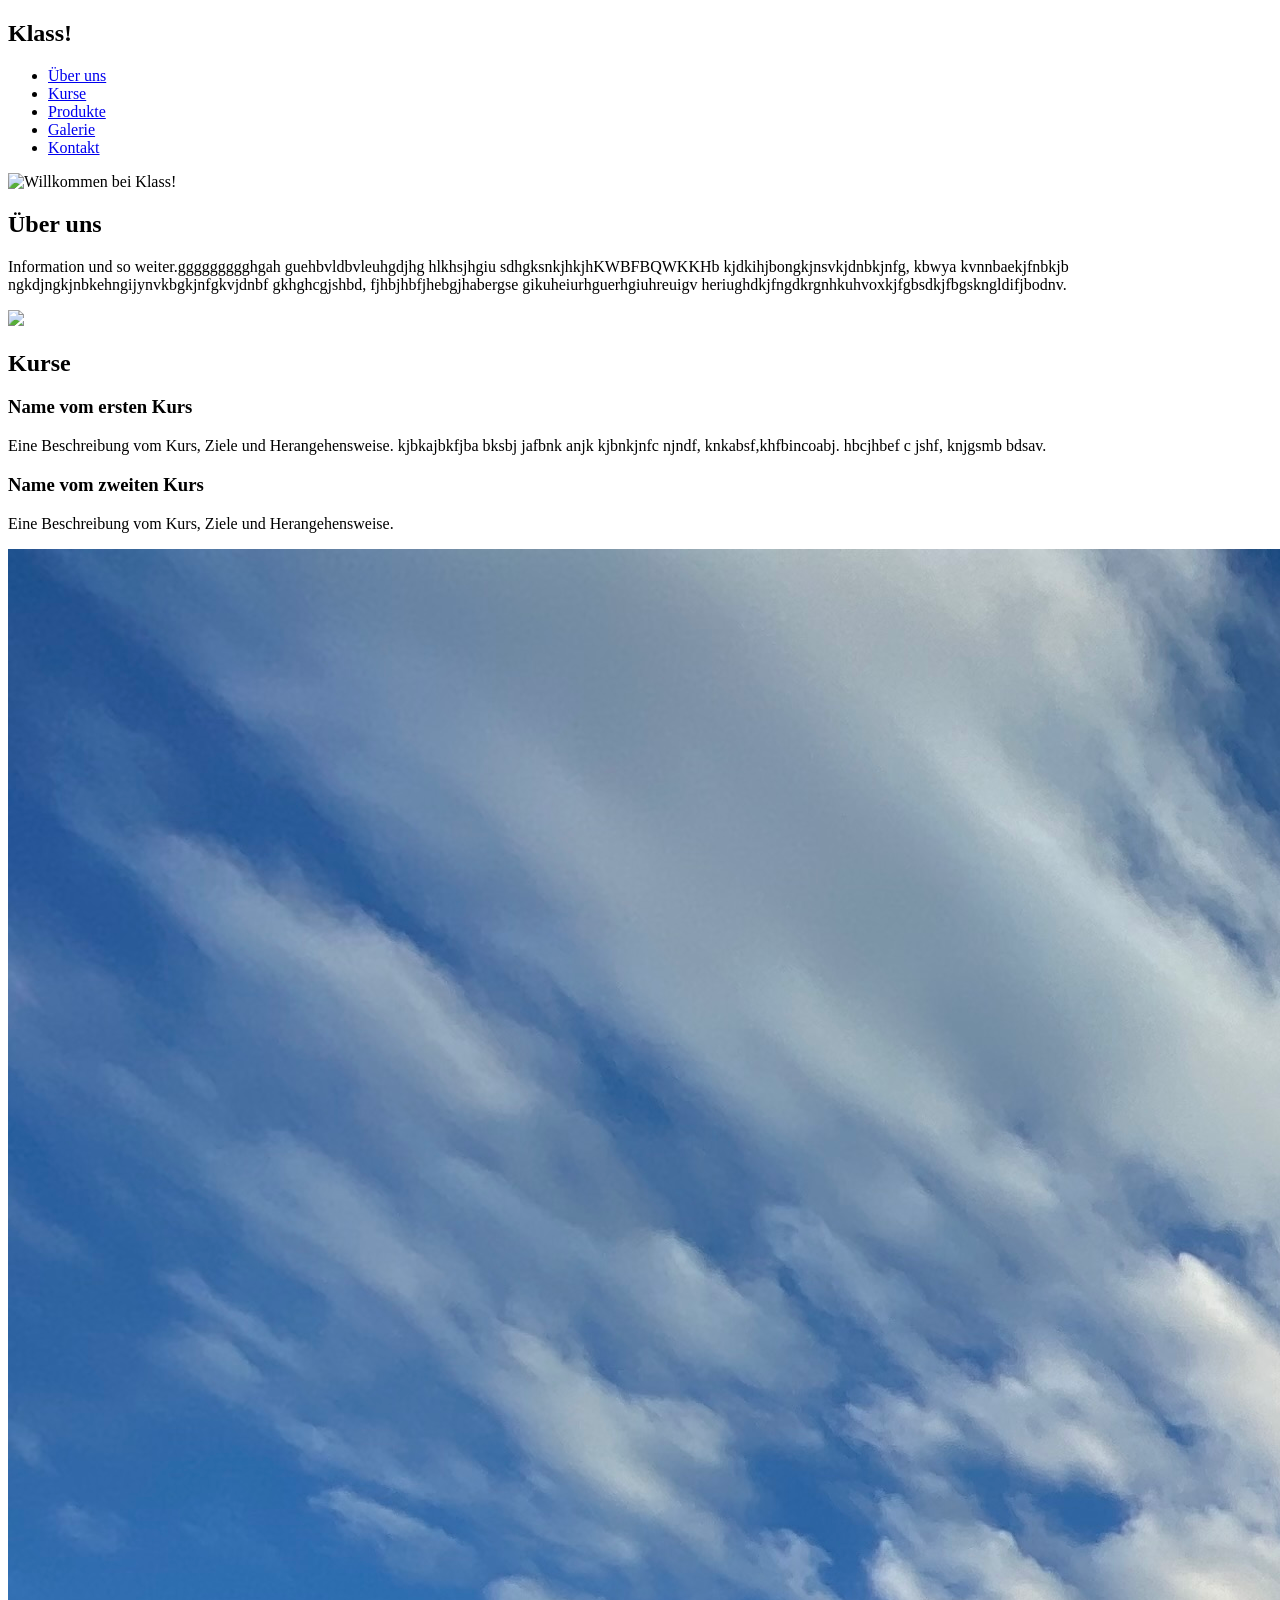
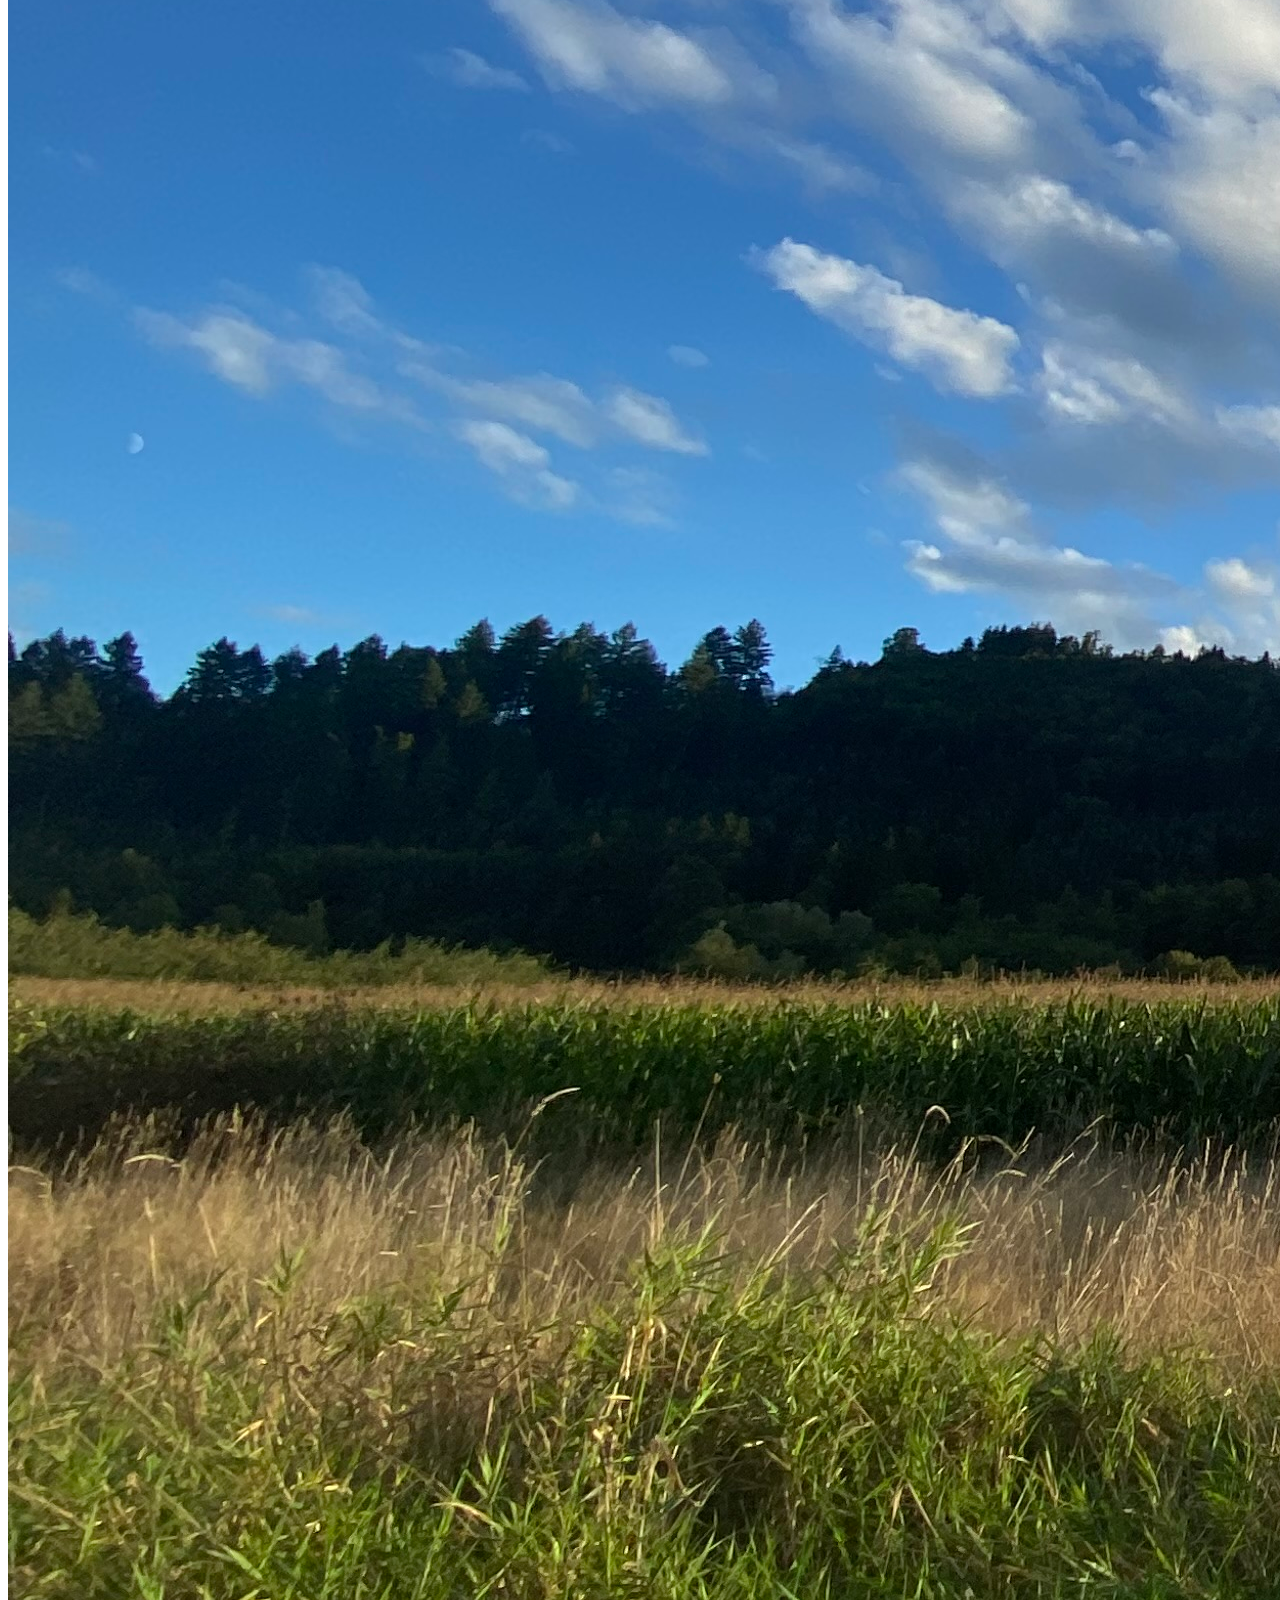
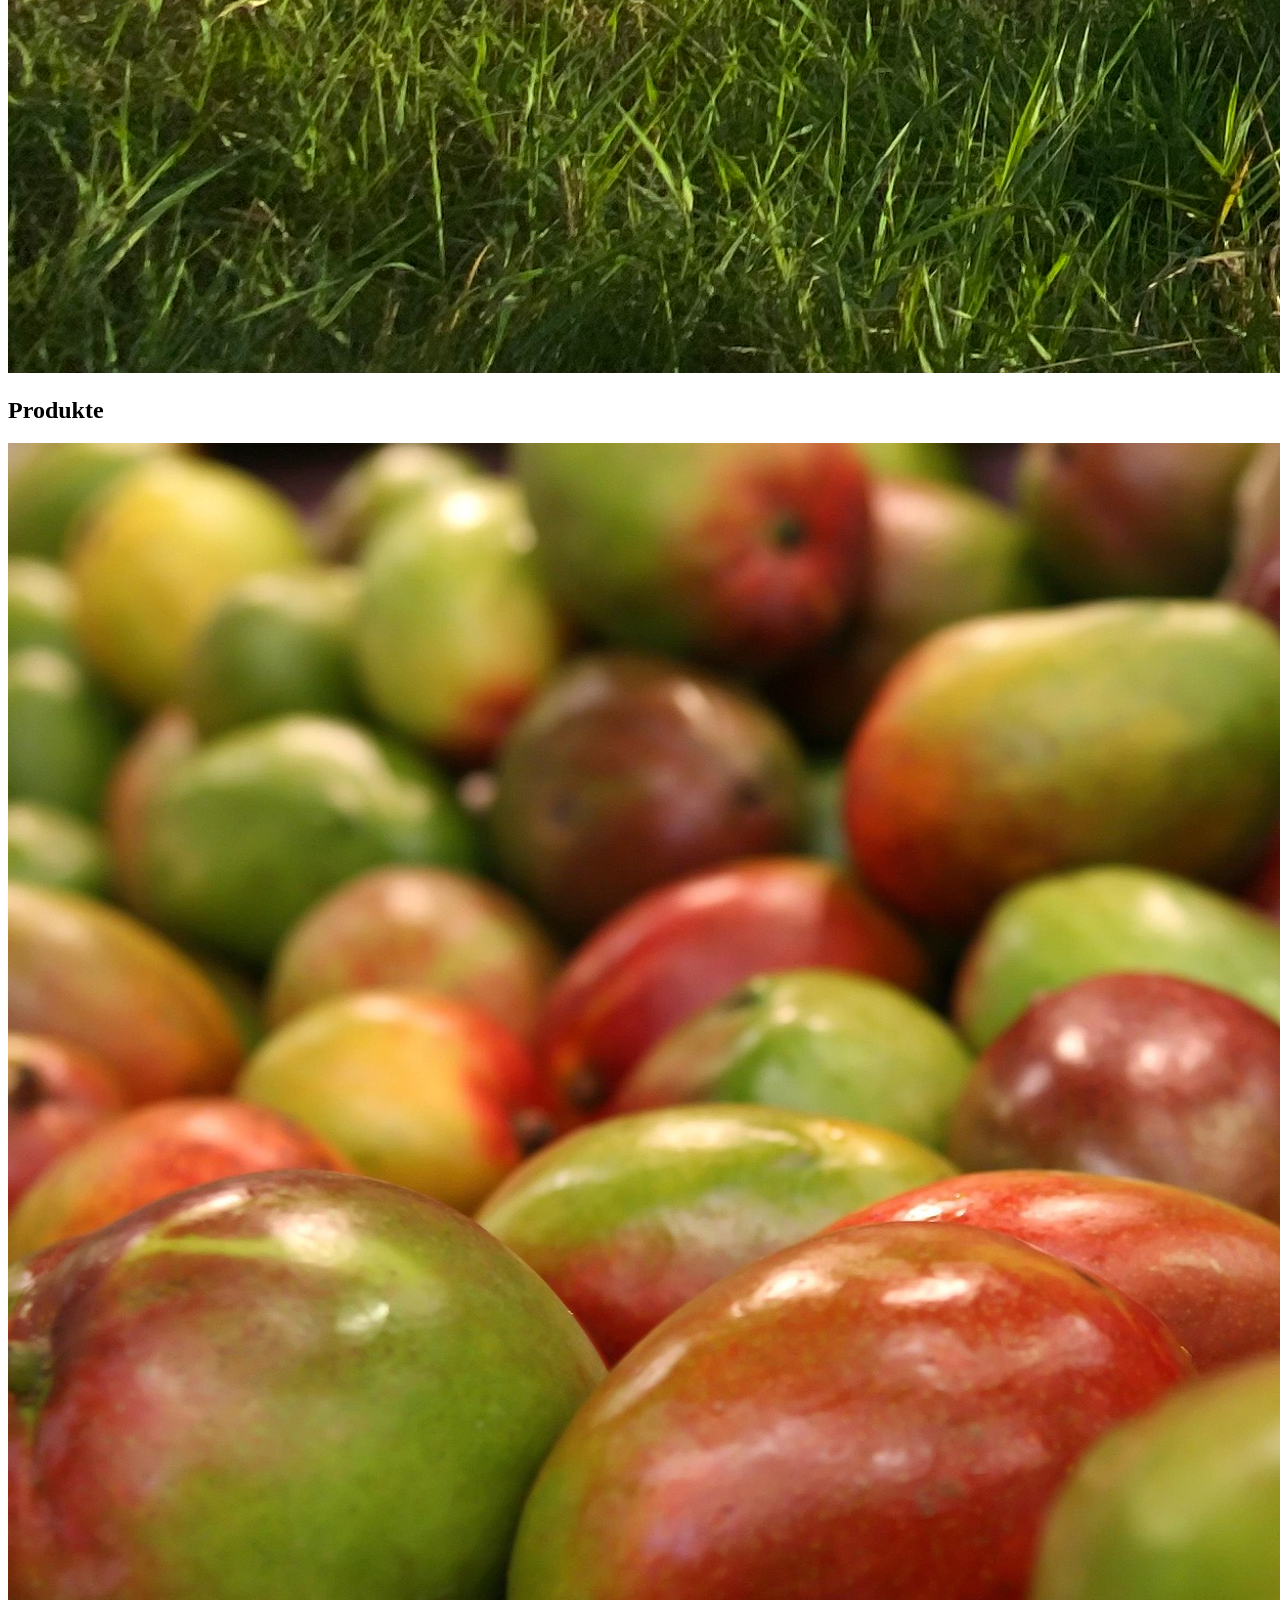
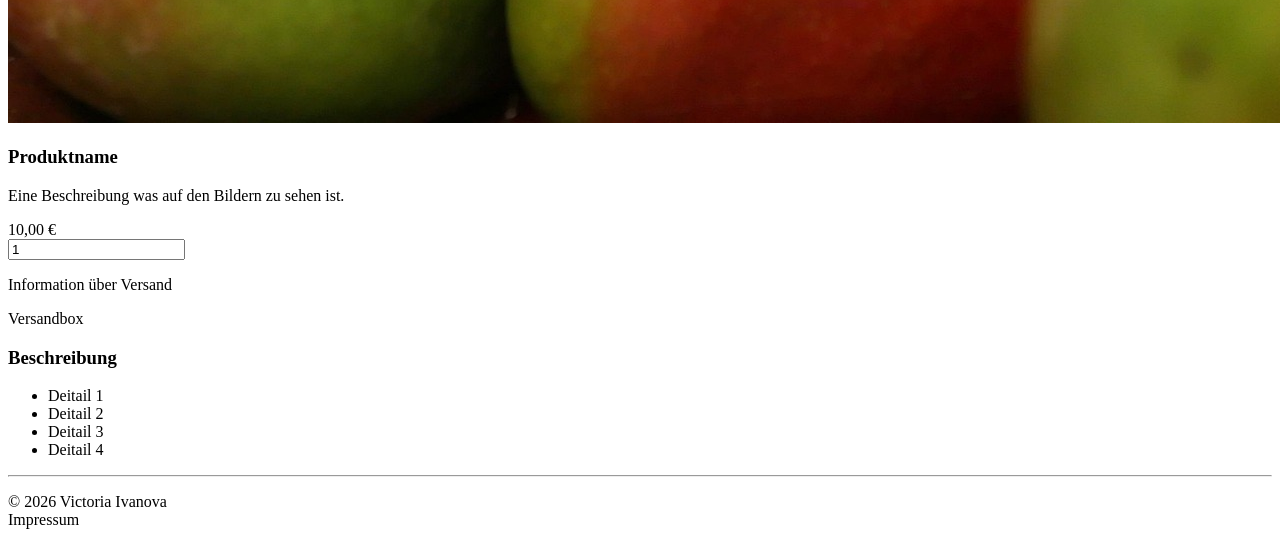
==== commit 3d390a87: "ergänzt" ====
--- a/html/index.html
+++ b/html/index.html
@@ -21,7 +21,7 @@
 <body>
     <!-- Header-Bereich der Seite -->
 
-    <div id="top"></div>
+    
 
     <header id="site-header" class="site-header">
         <!-- Navigation mit internen Links (Anker) -->
@@ -77,7 +77,7 @@
             <article class="course-container">
                 <div class="course-content">
                     <h3>Name vom ersten Kurs</h3>
-                    <p class="description">Eine Beschreibung vom Kurs, Ziele und Herangehensweise.
+                    <p>Eine Beschreibung vom Kurs, Ziele und Herangehensweise.
                         kjbkajbkfjba bksbj jafbnk anjk kjbnkjnfc njndf, knkabsf,khfbincoabj. hbcjhbef c jshf,
                         knjgsmb bdsav.
                     </p>
@@ -86,31 +86,33 @@
             </article>
 
 
-            <article class="course-item">
+            <article class="course-container">
                 <div class="course-content">
                     <h3>Name vom zweiten Kurs</h3>
-                    <p class="description">Eine Beschreibung vom Kurs, Ziele und Herangehensweise.</p>
+                    <p>Eine Beschreibung vom Kurs, Ziele und Herangehensweise.</p>
                 </div>
 
             </article>
+        </section>
+
+        <div class="main-img">
+            <img src="../images/bild3.jpeg">
+        </div>
+
+        <section id="product" class="product-container">
 
 
-        </section>
+            <article class="product-card">
 
-        <section id="produkte" class="content-section-product">
-            <figure class="full-width-figure-product">
-                <img src="../images/bild3.jpeg" class="product-img">
-            </figure>
+                <h2>Produkte</h2>
 
-            <h2>Produkte</h2>
-
-            <article class="product-card">
                 <div class="product-item">
-                    <img src="../images/bild4.4.jpg" alt="Produkt Ansicht 4" width="100px">
+                    <img src="../images/bild4.4.jpg" alt="Produkt Ansicht 4">
                 </div>
 
                 <div class="product-info">
-                    <h3 class="product-title">Produktname</h3>
+                    <h3>Produktname</h3>
+
                     <p class="product-description">
                         Eine Beschreibung was auf den Bildern zu sehen ist.
                     </p>
@@ -119,18 +121,24 @@
                         <span class="price">10,00 €</span>
                     </div>
 
+
                     <div class="action-bar">
                         <div class="simple-qty">
                             <input type="number" id="qtyInput" value="1" min="1">
-
-                        </div>
-                        <div>
-                            <button class="buy-button">Nehm ich mit</button>
                         </div>
 
+                        <div class="shipping">
+                            <p>Information über Versand</p>
+                        </div>
                     </div>
 
-                    <div class="product-info-detail">
+                    <div class="payment">
+                        <p>Versandbox</p>
+                    </div>
+
+
+
+                    <div class="product-detail">
                         <h3>Beschreibung</h3>
                         <ul class="detail-list">
                             <li class="details-item">Deitail 1</li>
@@ -144,13 +152,6 @@
             </article>
 
         </section>
-
-        <a href="#top" class="back-to-top">
-            <svg viewBox="0 0 24 24" width="24" height="24" stroke="currentColor" stroke-width="3" fill="none"
-                stroke-linecap="round" stroke-linejoin="round">
-                <polyline points="18 15 12 9 6 15"></polyline>
-            </svg>
-        </a>
 
     </main>
 
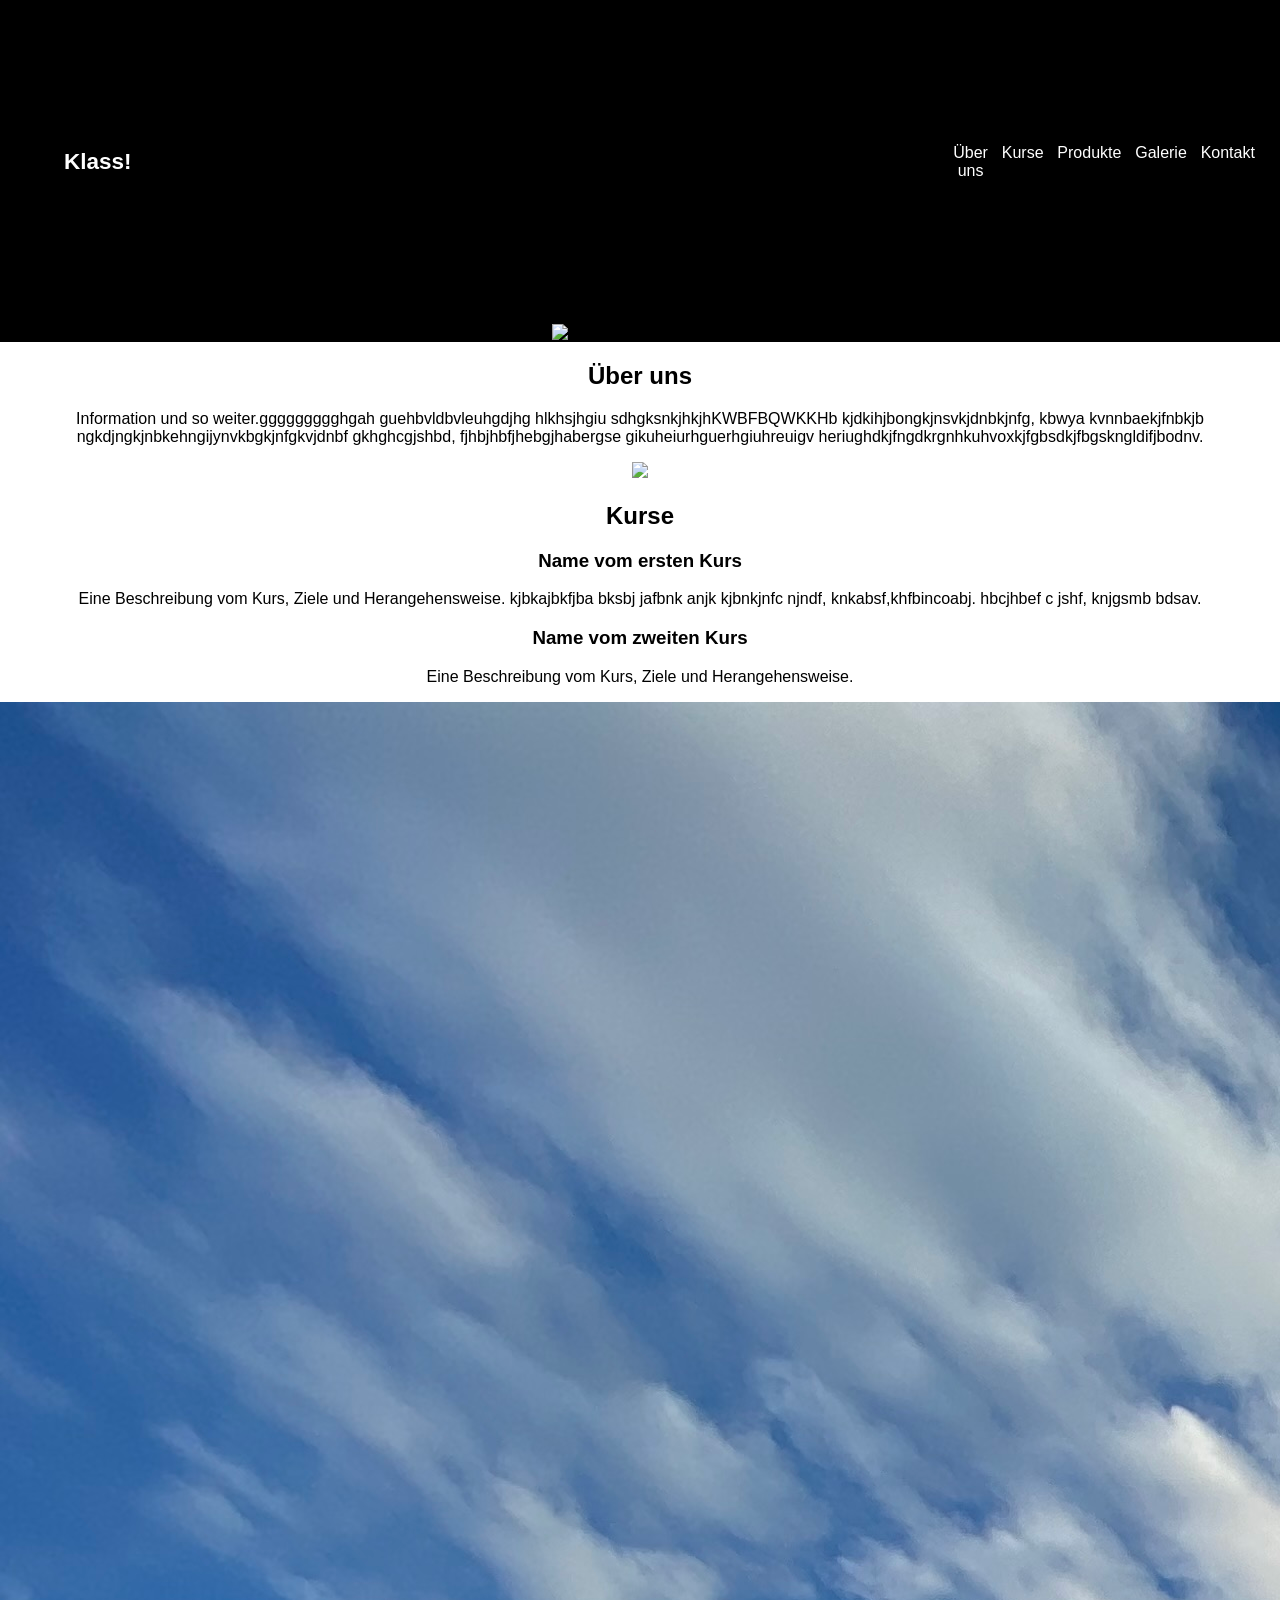
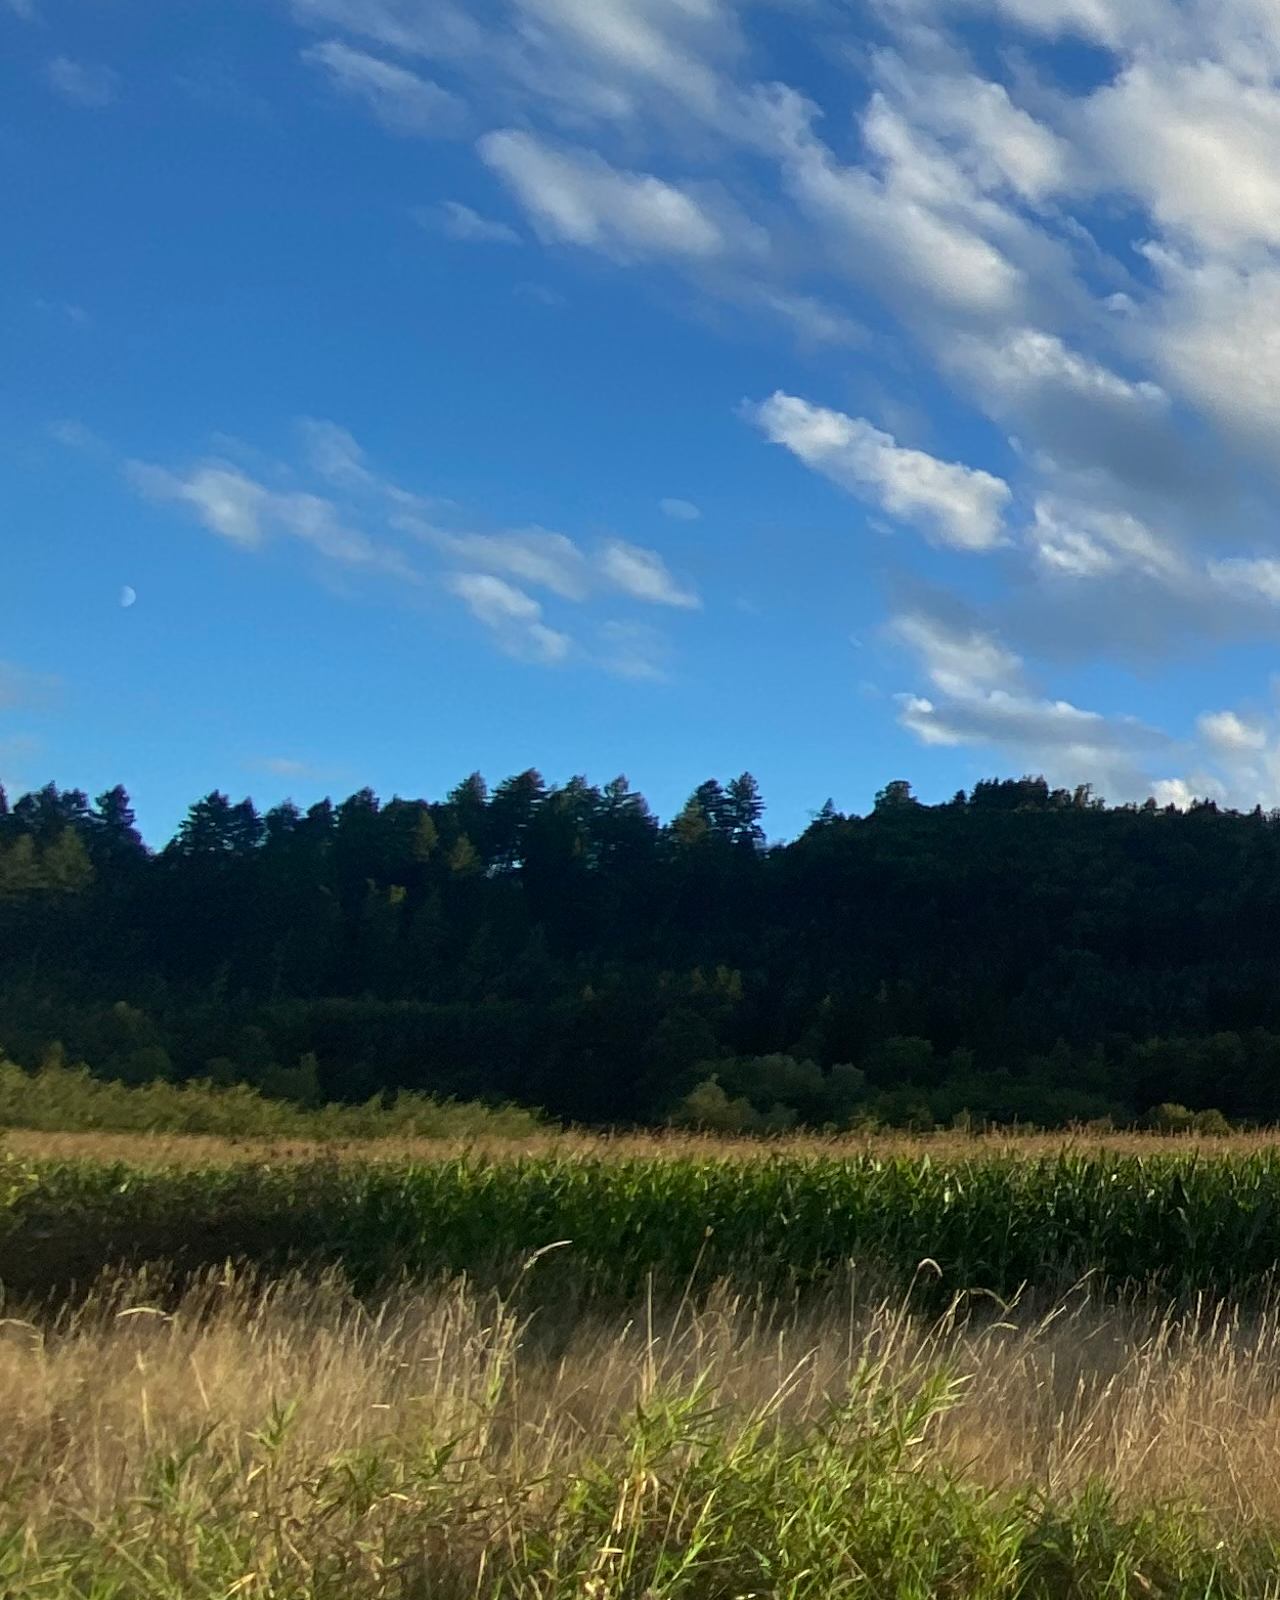
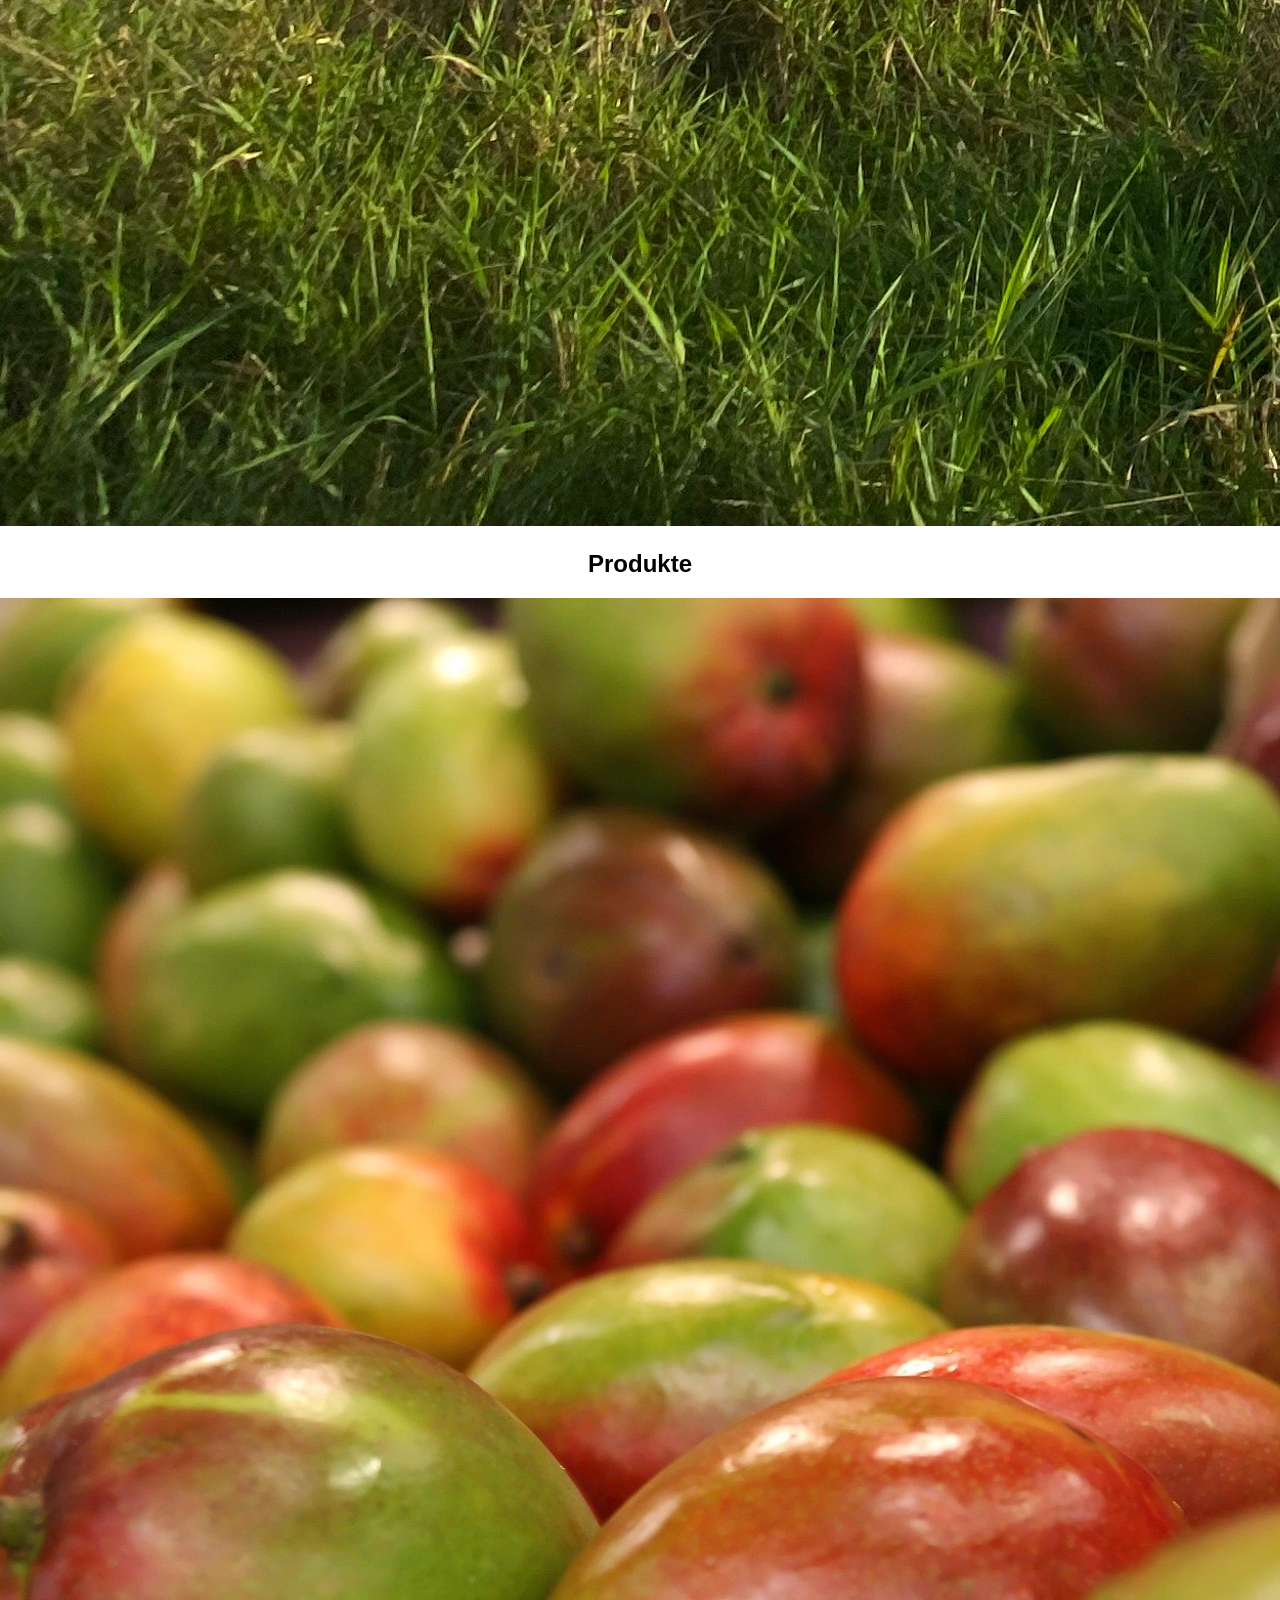
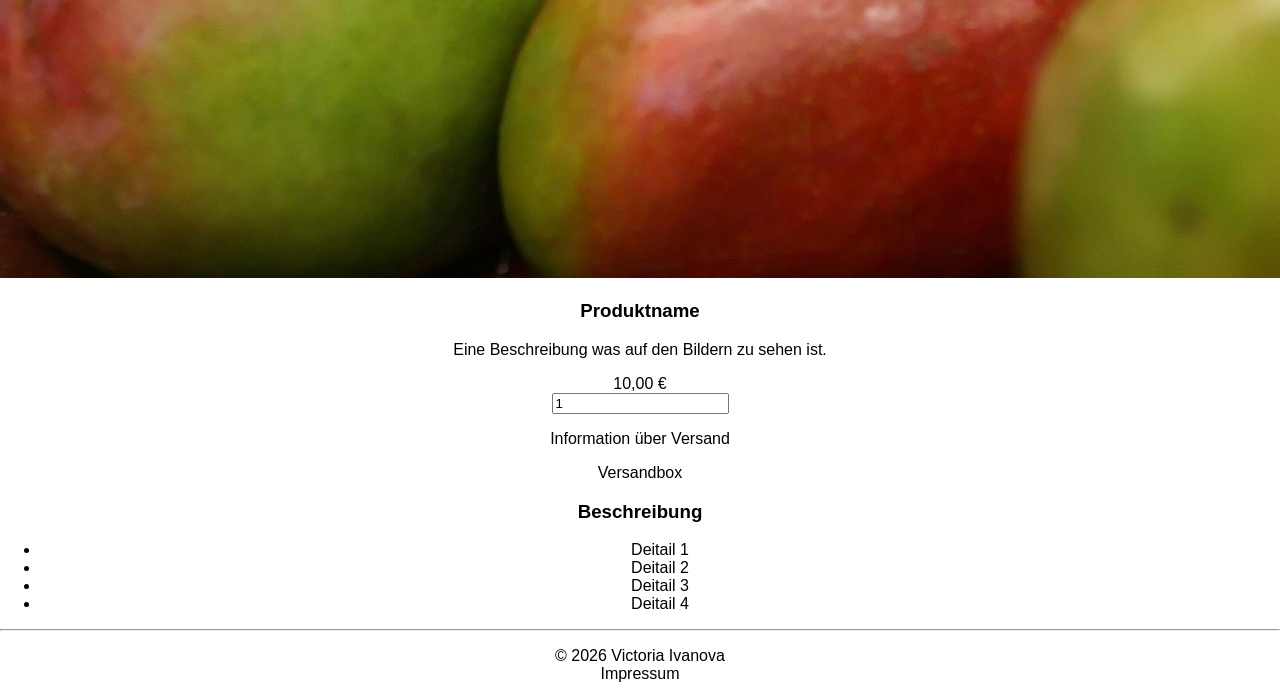
==== commit 32ebc4dc: "handy desktop anpssungen" ====
--- a/html/index.html
+++ b/html/index.html
@@ -20,9 +20,6 @@
 
 <body>
     <!-- Header-Bereich der Seite -->
-
-    
-
     <header id="site-header" class="site-header">
         <!-- Navigation mit internen Links (Anker) -->
         <nav id="main-navigation" class="main-nav" aria-label="Hauptnavigation">
@@ -31,12 +28,20 @@
                 <h1>Klass!</h1>
             </div>
 
-            <ul class="nav-list">
-                <li><a href="#ueberuns" class="nav-link">Über uns</a></li>
-                <li><a href="#kurse" class="nav-link">Kurse</a></li>
-                <li><a href="#produkte" class="nav-link">Produkte</a></li>
-                <li><a href="#galerie" class="nav-link">Galerie</a></li>
-                <li><a href="#kontakt" class="nav-link">Kontakt</a></li>
+            <!-- Der Toggle-Button für Handys (rechts) -->
+            <button id="mobile-menu" class="menu-toggle">
+                <span></span>
+                <span></span>
+                <span></span>
+            </button>
+
+
+            <ul id="nav-list" class="nav-links">
+                <li><a href="#ueberuns">Über uns</a></li>
+                <li><a href="#kurse">Kurse</a></li>
+                <li><a href="#produkte">Produkte</a></li>
+                <li><a href="#galerie">Galerie</a></li>
+                <li><a href="#kontakt">Kontakt</a></li>
             </ul>
 
         </nav>
--- a/css/default.css
+++ b/css/default.css
@@ -1,3 +1,100 @@
+body{
+    text-align: center;
+    font-family: 'Helvetica Neue', Arial, sans-serif;
+    margin: 0%;
+    background-color: white;
+    color: black;
+}
+
+.site-header{
+    background-color: black;
+}
+
+.main-nav{
+    display: flex;
+    justify-content: space-between;
+    align-items: center;
+    padding: 10% 5%;
+    color: white;
+    position: relative;
+}
+
+.logo{
+    font-size: 15px;
+}
+
+/* --- HANDY-STYLING (Voraussetzung 1) --- */
+
+.menu-toggle{
+    display: flex;
+    flex-direction: column;
+    justify-content: space-between;
+    width: 30px;
+    height: 21px;
+    background: transparent;
+    border: none;
+    cursor: pointer;
+}
+
+.menu-toggle span{
+    height: 3px;
+    width: 100%;
+    background-color: white;
+    border-radius: 10px;
+}
+
+/* Die Navigations-Liste auf dem Handy */
+
+.nav-links{
+    display: none;
+    flex-direction: column;
+    width: 100%;
+    position: absolute;
+    top: 100%;
+    left: 0%;
+    padding: 2% 0;
+}
+
+.nav-links li{
+    list-style: none;
+    text-align: center;
+}
+
+.nav-links a{
+    display: block;
+    padding: 4% 0;
+    color: white;
+    text-decoration: none;
+}
+
+.nav-links.activa{
+    display: flex;
+}
+
+/* --- COMPUTER-STYLING (Voraussetzung 2) --- */
+@media (min-width: 768px) {
+  .menu-toggle {
+    display: none; 
+  }
+
+  .nav-links {
+    display: flex; 
+    flex-direction: row; 
+    position: static; 
+    width: auto; /* Nimmt nur so viel Platz ein, wie die Links brauchen */
+    background-color: transparent;
+    padding: 0;
+  }
+
+  .nav-links li {
+    /* Abstand zwischen den Elementen auf dem PC in % */
+    margin-left: 5%; 
+  }
+  
+  .nav-links a {
+    padding: 0;
+  }
+}
 
 
 
@@ -10,3 +107,5 @@
 
 
 
+
+
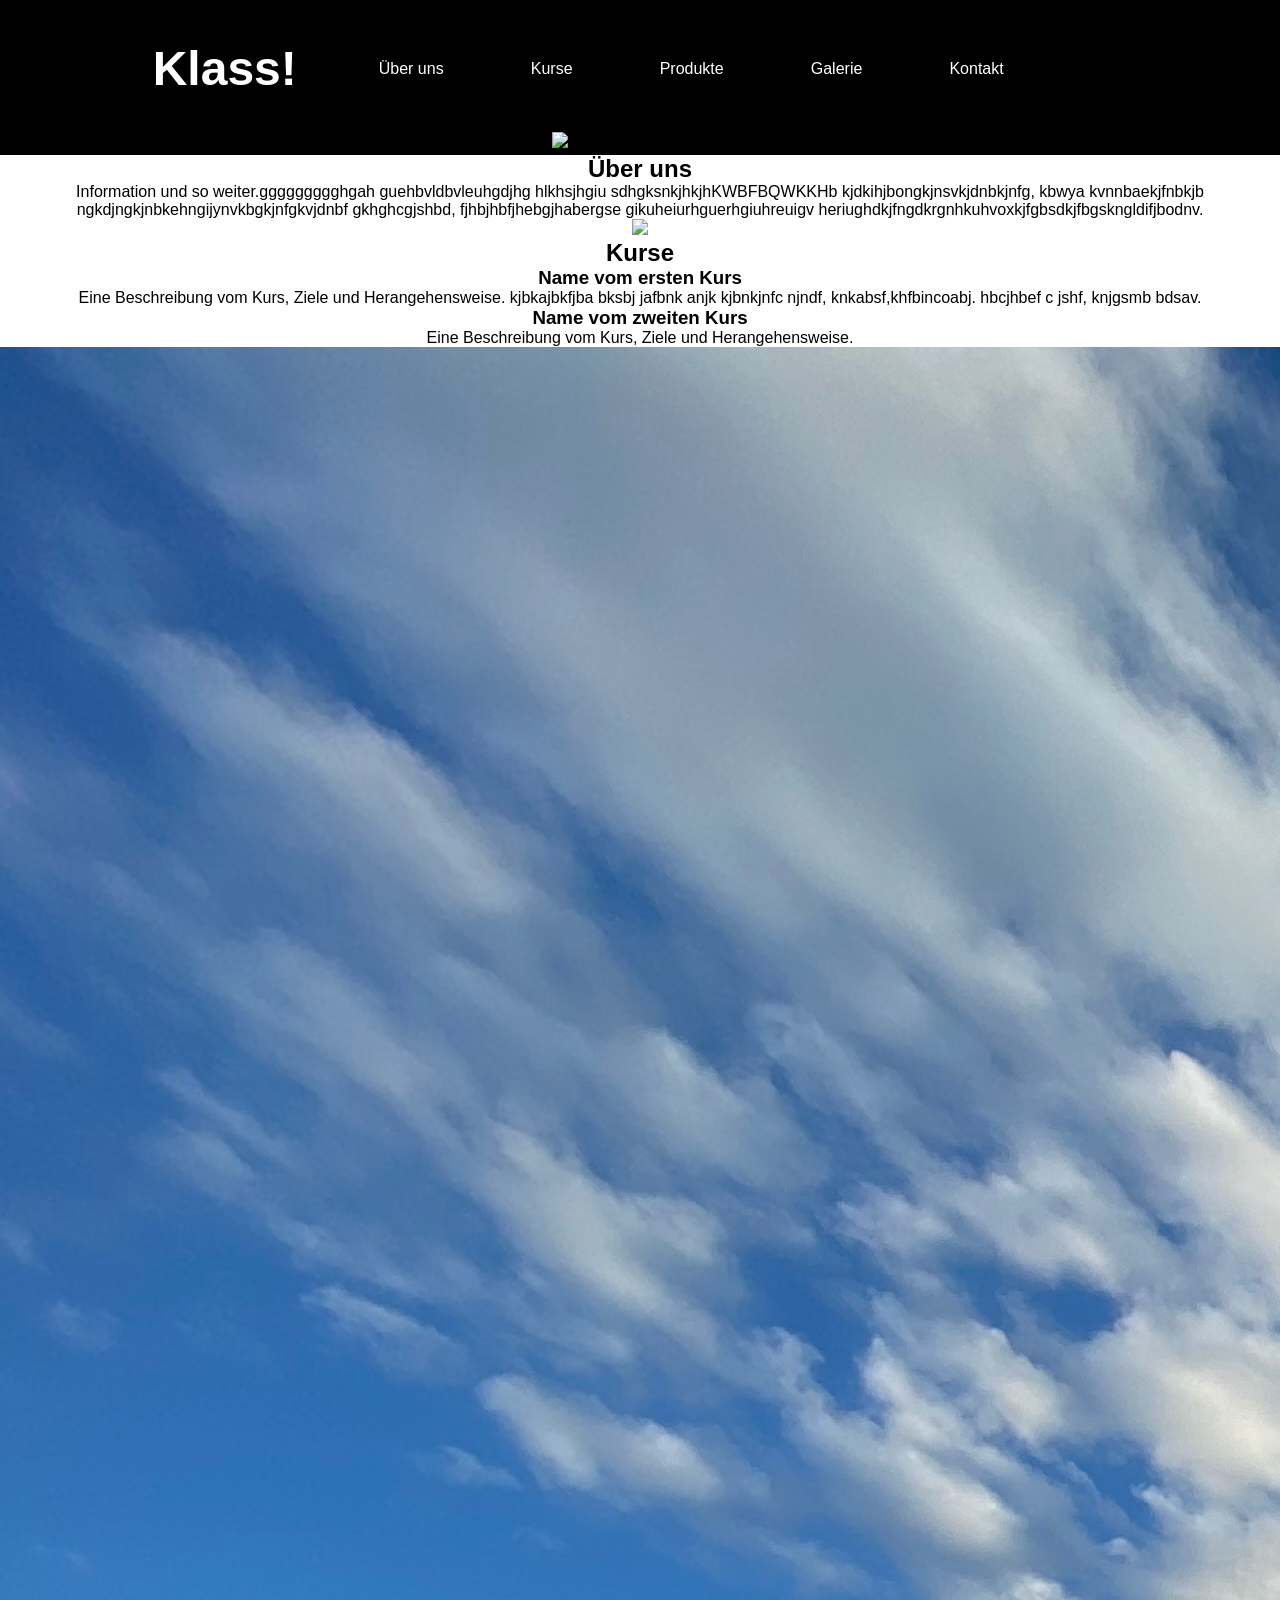
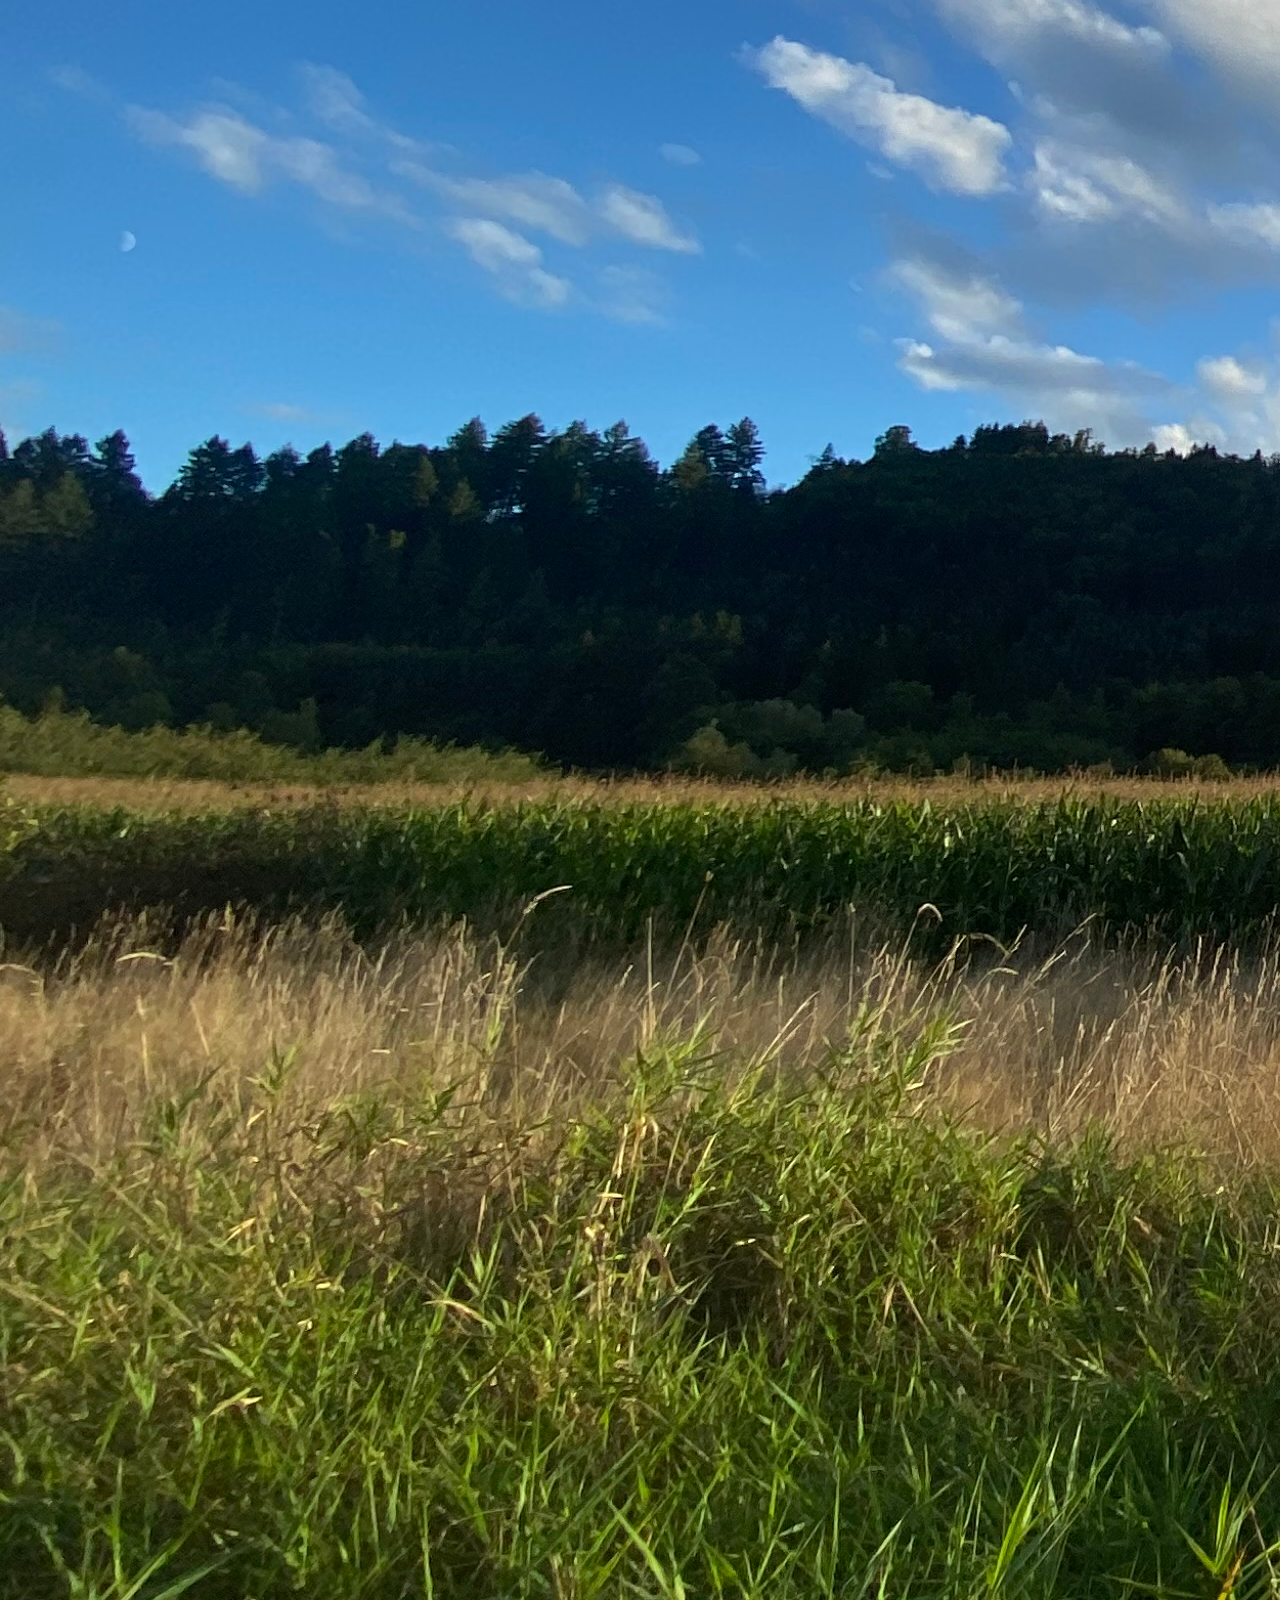
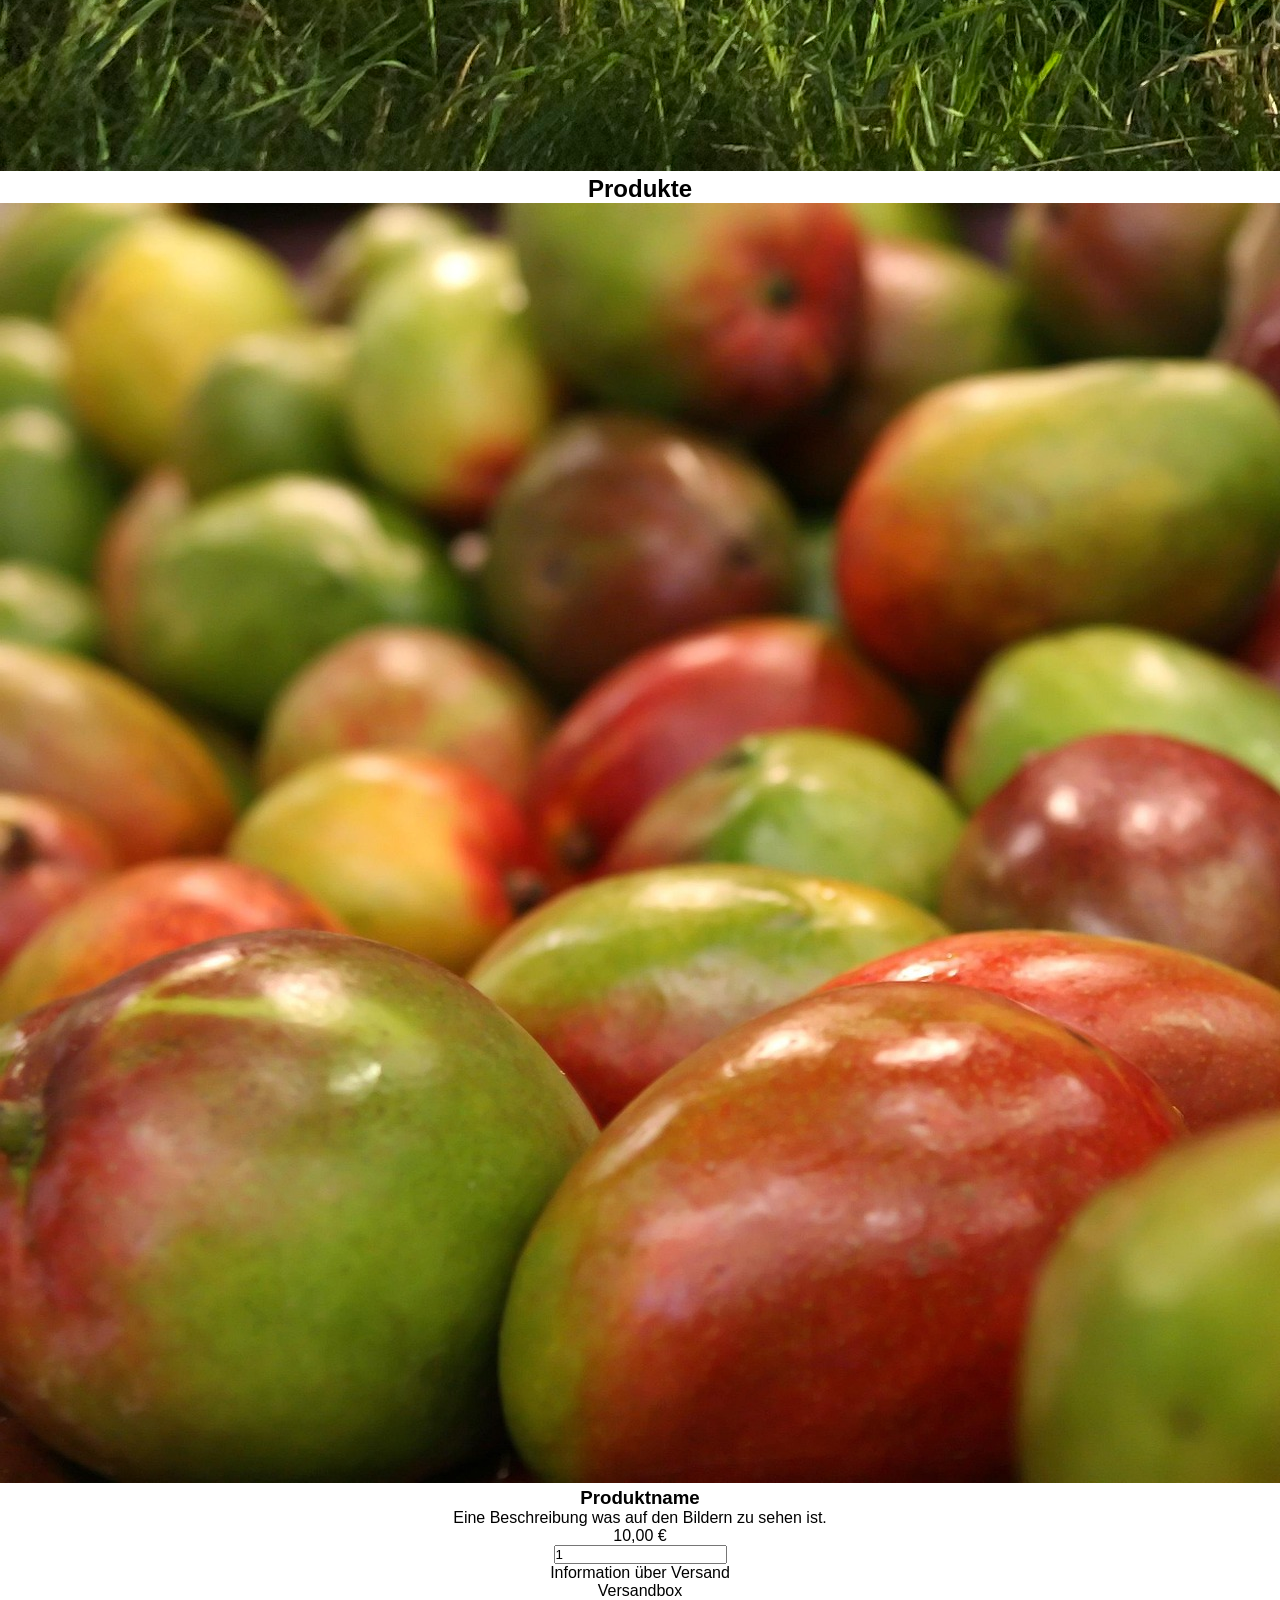
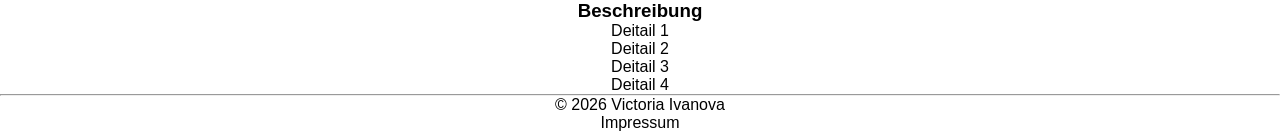
==== commit b3ff97f5: "nav cooking" ====
--- a/html/index.html
+++ b/html/index.html
@@ -16,6 +16,7 @@
     <!--CSS-->
     <link rel="stylesheet" href="../css/default.css">
     <!--JS-->
+    <script src="../js/javascript.js"></script>
 </head>
 
 <body>
@@ -104,7 +105,7 @@
             <img src="../images/bild3.jpeg">
         </div>
 
-        <section id="product" class="product-container">
+        <section id="produkte" class="product-container">
 
 
             <article class="product-card">
--- a/css/default.css
+++ b/css/default.css
@@ -1,4 +1,10 @@
-body{
+* {
+    margin: 0;
+    padding: 0;
+    box-sizing: border-box;
+}
+
+body {
     text-align: center;
     font-family: 'Helvetica Neue', Arial, sans-serif;
     margin: 0%;
@@ -6,37 +12,43 @@
     color: black;
 }
 
-.site-header{
+.site-header {
     background-color: black;
+    padding: 5px 5%;
 }
 
-.main-nav{
+.main-nav {
     display: flex;
     justify-content: space-between;
     align-items: center;
     padding: 10% 5%;
+    margin: 3%;
     color: white;
     position: relative;
+    z-index: 100;
+    background-color: black;
 }
 
-.logo{
-    font-size: 15px;
+.logo h1{
+    margin: 0;
+    line-height: 1;
+    font-size: 3rem;
 }
 
 /* --- HANDY-STYLING (Voraussetzung 1) --- */
 
-.menu-toggle{
+.menu-toggle {
     display: flex;
     flex-direction: column;
-    justify-content: space-between;
+    justify-content: space-around;
     width: 30px;
-    height: 21px;
+    height: 25px;
     background: transparent;
     border: none;
     cursor: pointer;
 }
 
-.menu-toggle span{
+.menu-toggle span {
     height: 3px;
     width: 100%;
     background-color: white;
@@ -45,7 +57,7 @@
 
 /* Die Navigations-Liste auf dem Handy */
 
-.nav-links{
+.nav-links {
     display: none;
     flex-direction: column;
     width: 100%;
@@ -53,59 +65,76 @@
     top: 100%;
     left: 0%;
     padding: 2% 0;
+    list-style: none;
+
+    background-color: rgba(51, 51, 51, 0.3);
+    margin: 0%;
+    backdrop-filter: blur(5px);
+    border-bottom-left-radius: 10px;
+    border-bottom-right-radius: 10px;
 }
 
-.nav-links li{
+.nav-links li {
     list-style: none;
     text-align: center;
 }
 
-.nav-links a{
+.nav-links a {
     display: block;
     padding: 4% 0;
     color: white;
     text-decoration: none;
 }
 
-.nav-links.activa{
+.nav-links.active {
     display: flex;
 }
 
 /* --- COMPUTER-STYLING (Voraussetzung 2) --- */
 @media (min-width: 768px) {
-  .menu-toggle {
-    display: none; 
-  }
 
-  .nav-links {
-    display: flex; 
-    flex-direction: row; 
-    position: static; 
-    width: auto; /* Nimmt nur so viel Platz ein, wie die Links brauchen */
-    background-color: transparent;
-    padding: 0;
-  }
+    .main-nav {
+        display: flex;
+        justify-content: center;
+        /* Zentriert ALLES (Logo + Links) */
+        align-items: center;
+        position: relative;
+        padding: 20px 5%;
+    }
 
-  .nav-links li {
-    /* Abstand zwischen den Elementen auf dem PC in % */
-    margin-left: 5%; 
-  }
-  
-  .nav-links a {
-    padding: 0;
-  }
-}
+    .logo {
+        position: absolute;
+        left: 5%;
+    }
 
+    .menu-toggle {
+        display: none;
+    }
 
+    .nav-links {
+        display: flex !important;
+        flex-direction: row;
+        position: static;
+        width: 60%;
+        /* Nimmt nur so viel Platz ein, wie die Links brauchen */
 
+        padding: 0;
+        margin: 0 auto;
+        justify-content: space-evenly;
 
+        background-color: transparent;
+        backdrop-filter: none;
 
+        gap: 10%;
+    }
 
+    .nav-links li {
+        /* Abstand zwischen den Elementen auf dem PC in % */
+        margin-left: 5%;
+    }
 
-
-
-
-
-
-
-
+    .nav-links a {
+        padding: 0;
+        white-space: nowrap;
+    }
+}
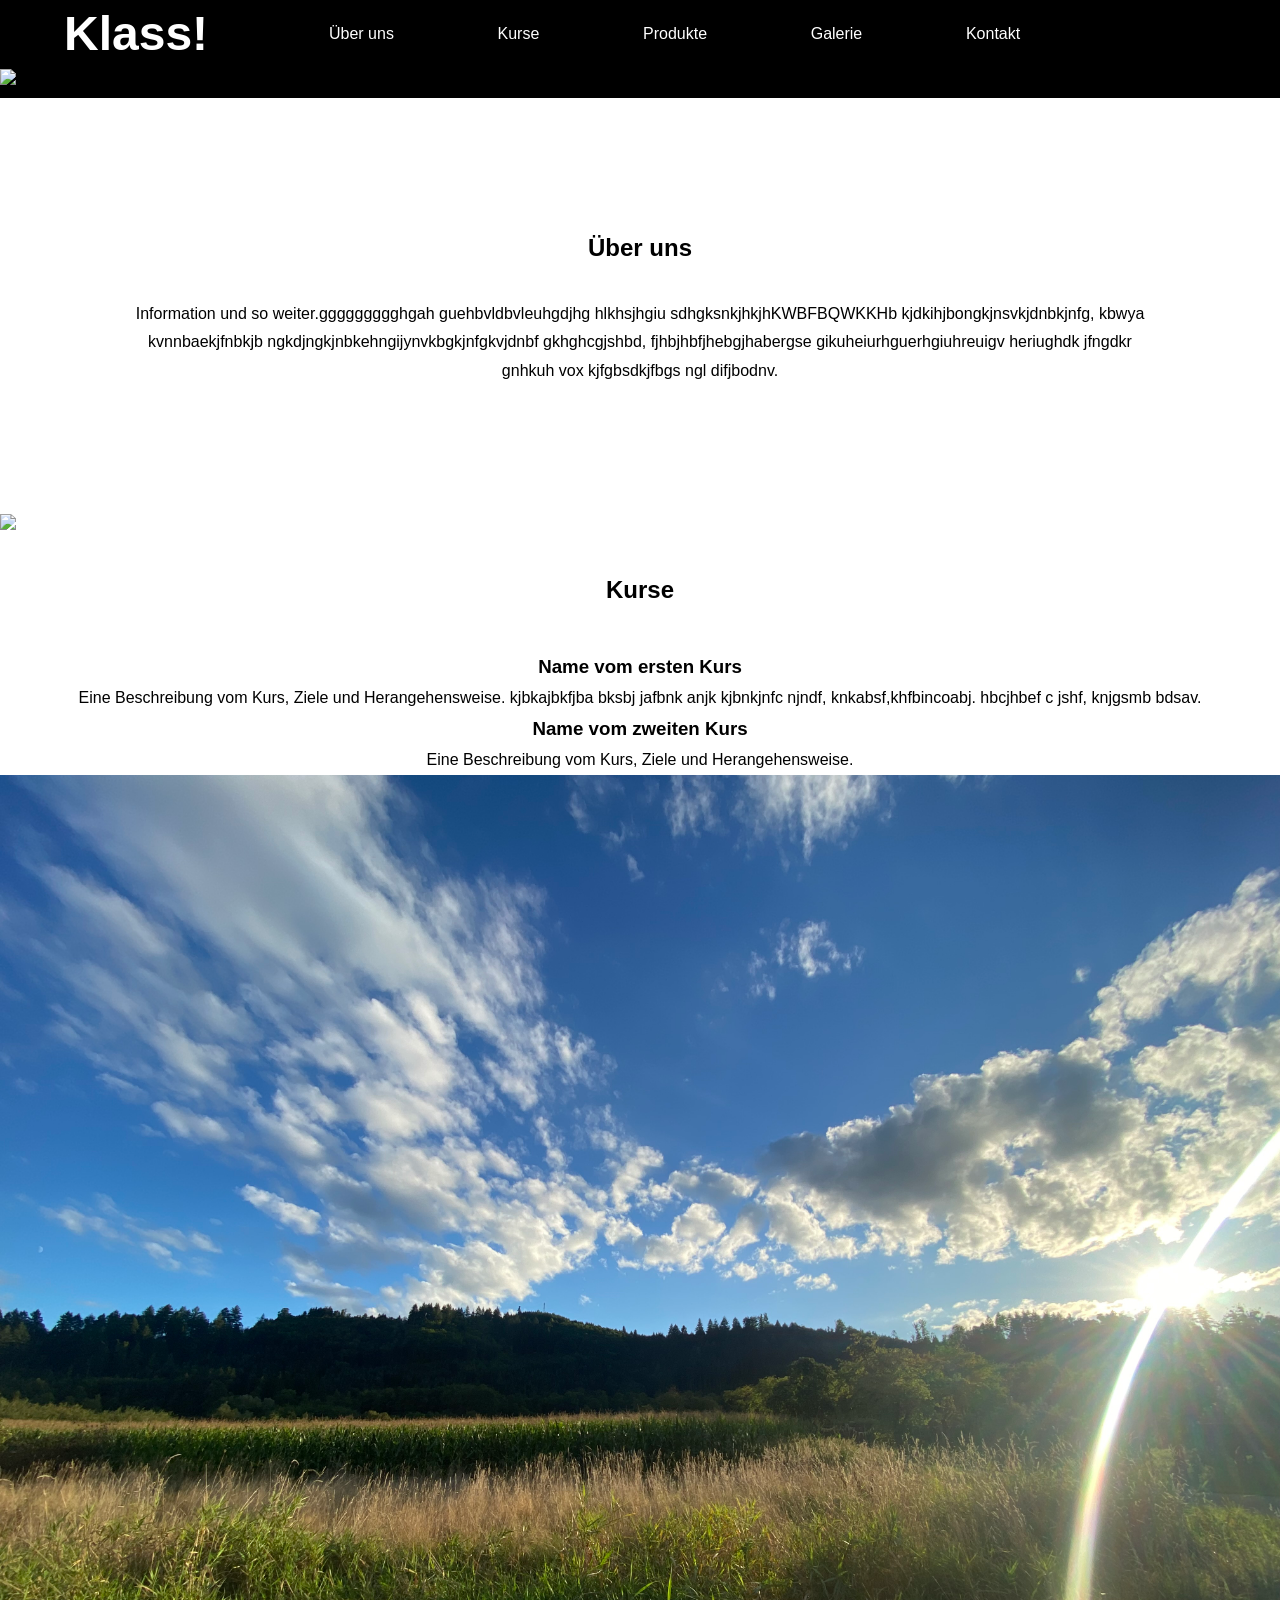
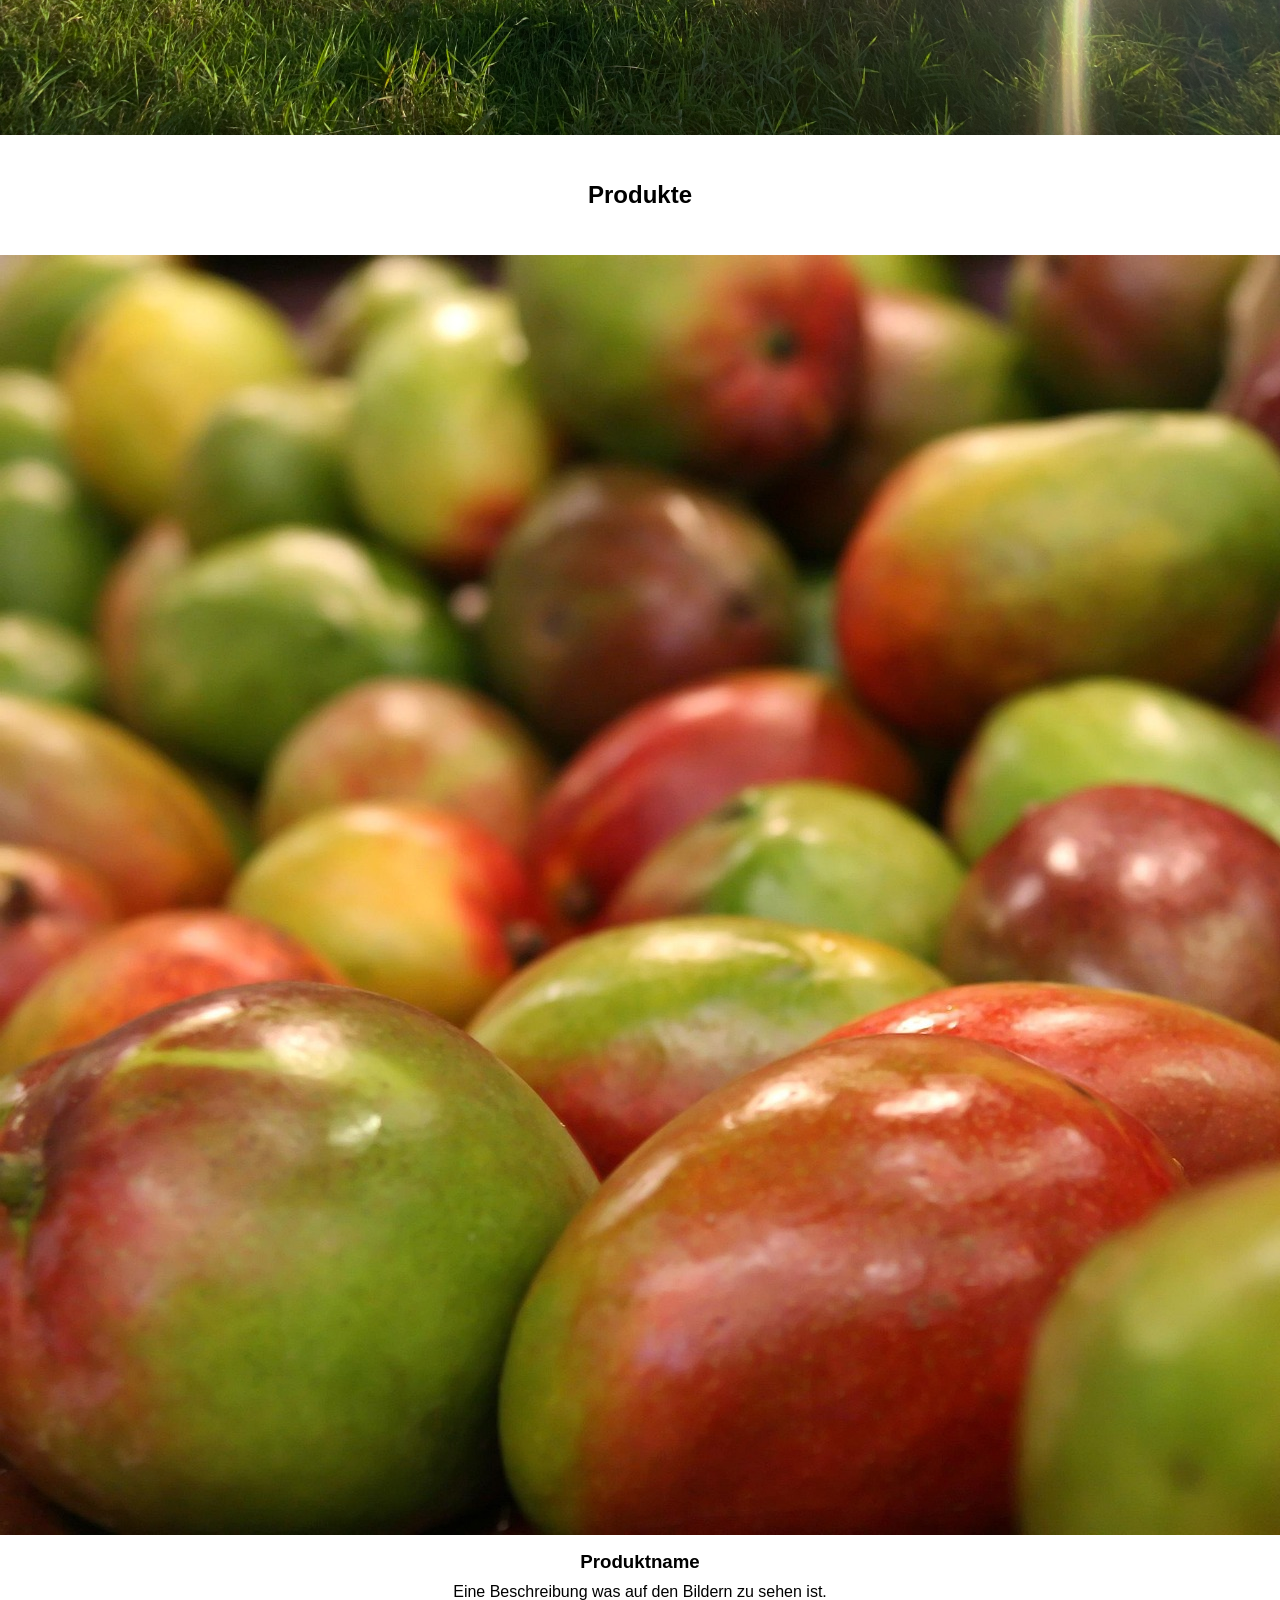
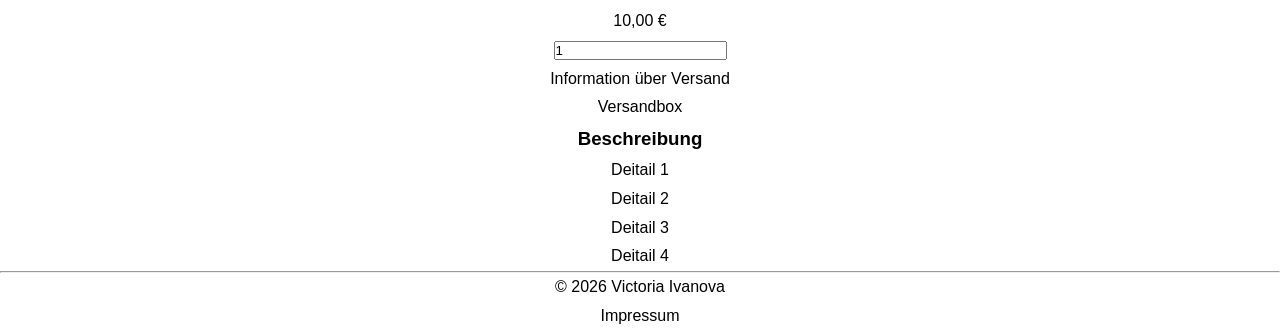
==== commit ebf1f66d: "nav soweit fertig" ====
--- a/html/index.html
+++ b/html/index.html
@@ -63,7 +63,7 @@
                 <p>Information und so weiter.ggggggggghgah guehbvldbvleuhgdjhg hlkhsjhgiu sdhgksnkjhkjhKWBFBQWKKHb
                     kjdkihjbongkjnsvkjdnbkjnfg, kbwya kvnnbaekjfnbkjb ngkdjngkjnbkehngijynvkbgkjnfgkvjdnbf
                     gkhghcgjshbd, fjhbjhbfjhebgjhabergse gikuheiurhguerhgiuhreuigv
-                    heriughdkjfngdkrgnhkuhvoxkjfgbsdkjfbgskngldifjbodnv.
+                    heriughdk jfngdkr gnhkuh vox kjfgbsdkjfbgs ngl difjbodnv.
                 </p>
             </div>
 
--- a/css/default.css
+++ b/css/default.css
@@ -10,11 +10,16 @@
     margin: 0%;
     background-color: white;
     color: black;
+    line-height: 1.8;
+}
+
+h2{
+    margin: 3%;
 }
 
 .site-header {
     background-color: black;
-    padding: 5px 5%;
+    
 }
 
 .main-nav {
@@ -22,7 +27,7 @@
     justify-content: space-between;
     align-items: center;
     padding: 10% 5%;
-    margin: 3%;
+    margin: 0;
     color: white;
     position: relative;
     z-index: 100;
@@ -60,12 +65,18 @@
 .nav-links {
     display: none;
     flex-direction: column;
+    position: absolute;
+
     width: 100%;
-    position: absolute;
     top: 100%;
     left: 0%;
+    
+
     padding: 2% 0;
     list-style: none;
+    z-index: 1000;
+
+
 
     background-color: rgba(51, 51, 51, 0.3);
     margin: 0%;
@@ -89,6 +100,19 @@
 .nav-links.active {
     display: flex;
 }
+
+.main-img img{
+    width: 100%; /* Nutzt die volle Breite des Containers */
+    height: auto; /* Behält das Seitenverhältnis bei, damit nichts verzerrt */
+    display: block; /* Verhindert kleine Abstände unter dem Bild */
+    object-fit: cover; /* Falls du feste Höhen nutzt, wird das Bild schön beschnitten */
+}
+
+.about{
+    margin: 10%;
+    
+}
+
 
 /* --- COMPUTER-STYLING (Voraussetzung 2) --- */
 @media (min-width: 768px) {
@@ -137,4 +161,5 @@
         padding: 0;
         white-space: nowrap;
     }
-}+}
+
